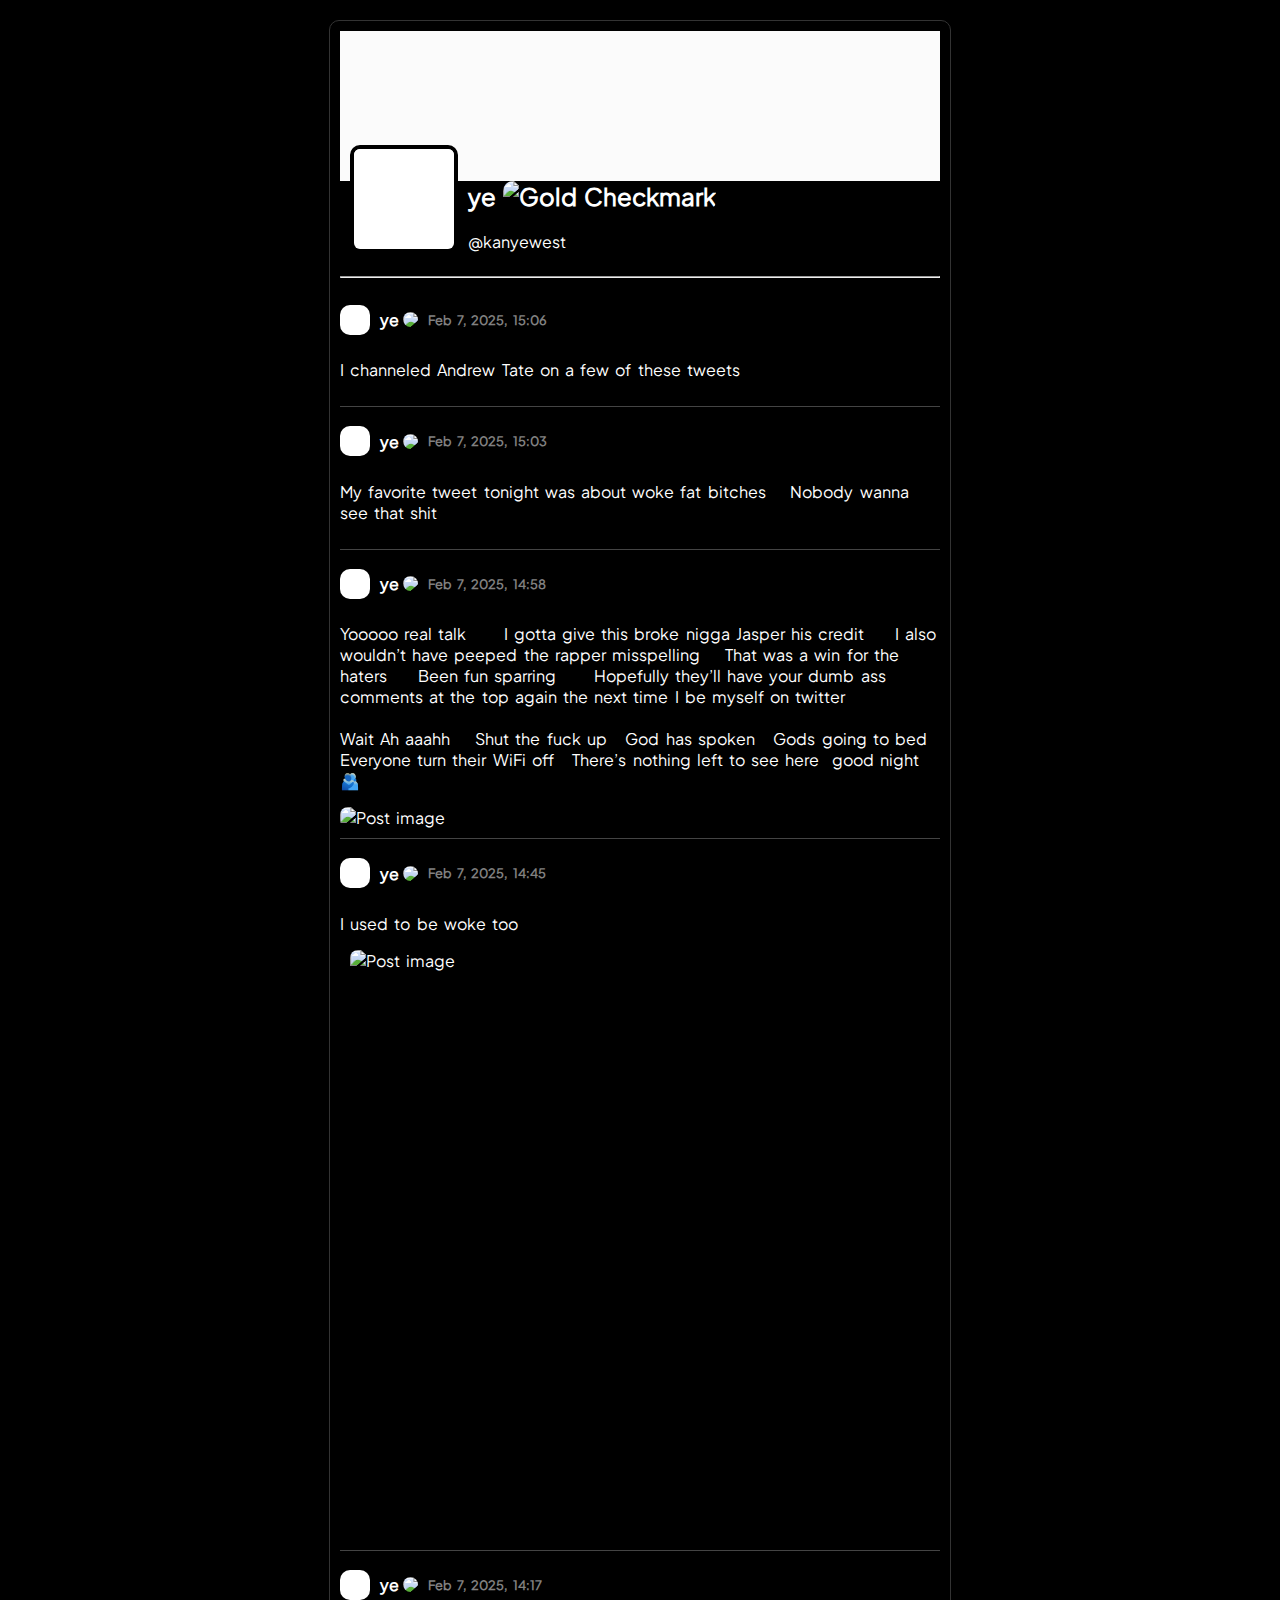
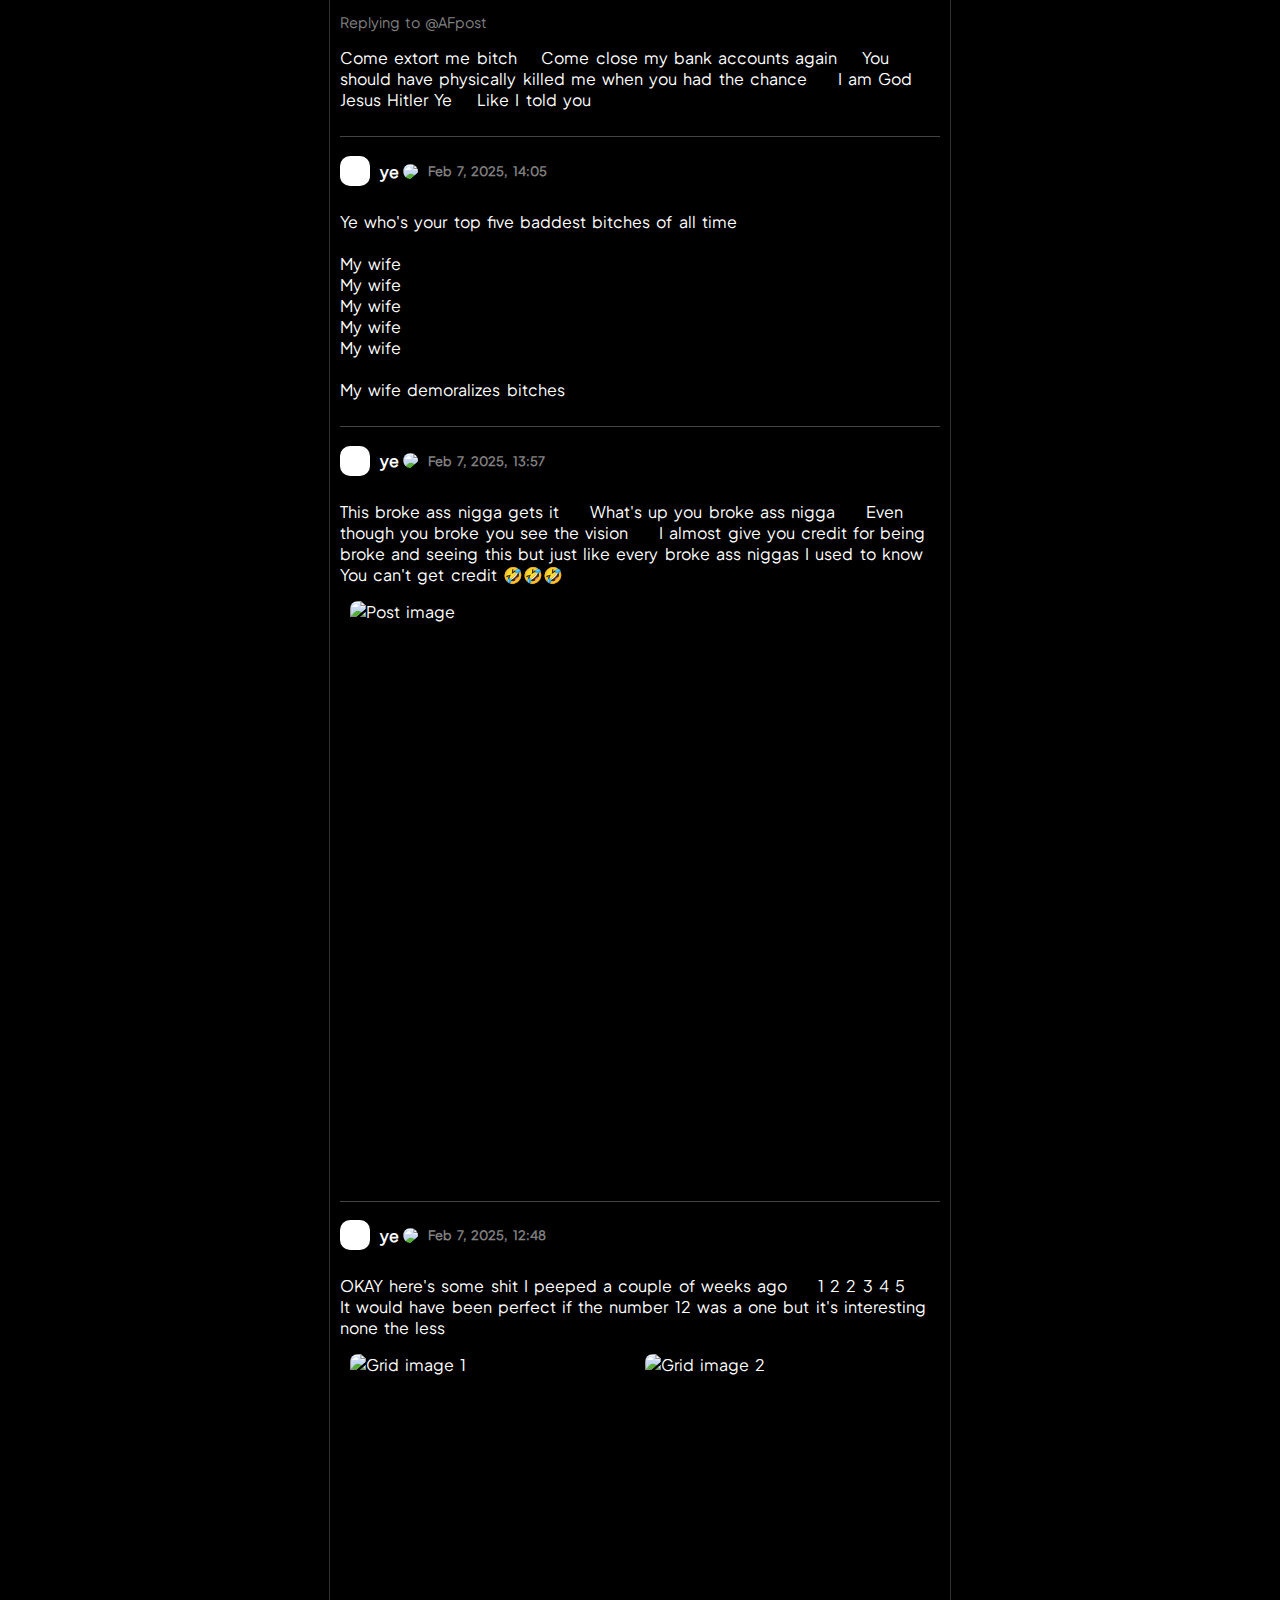
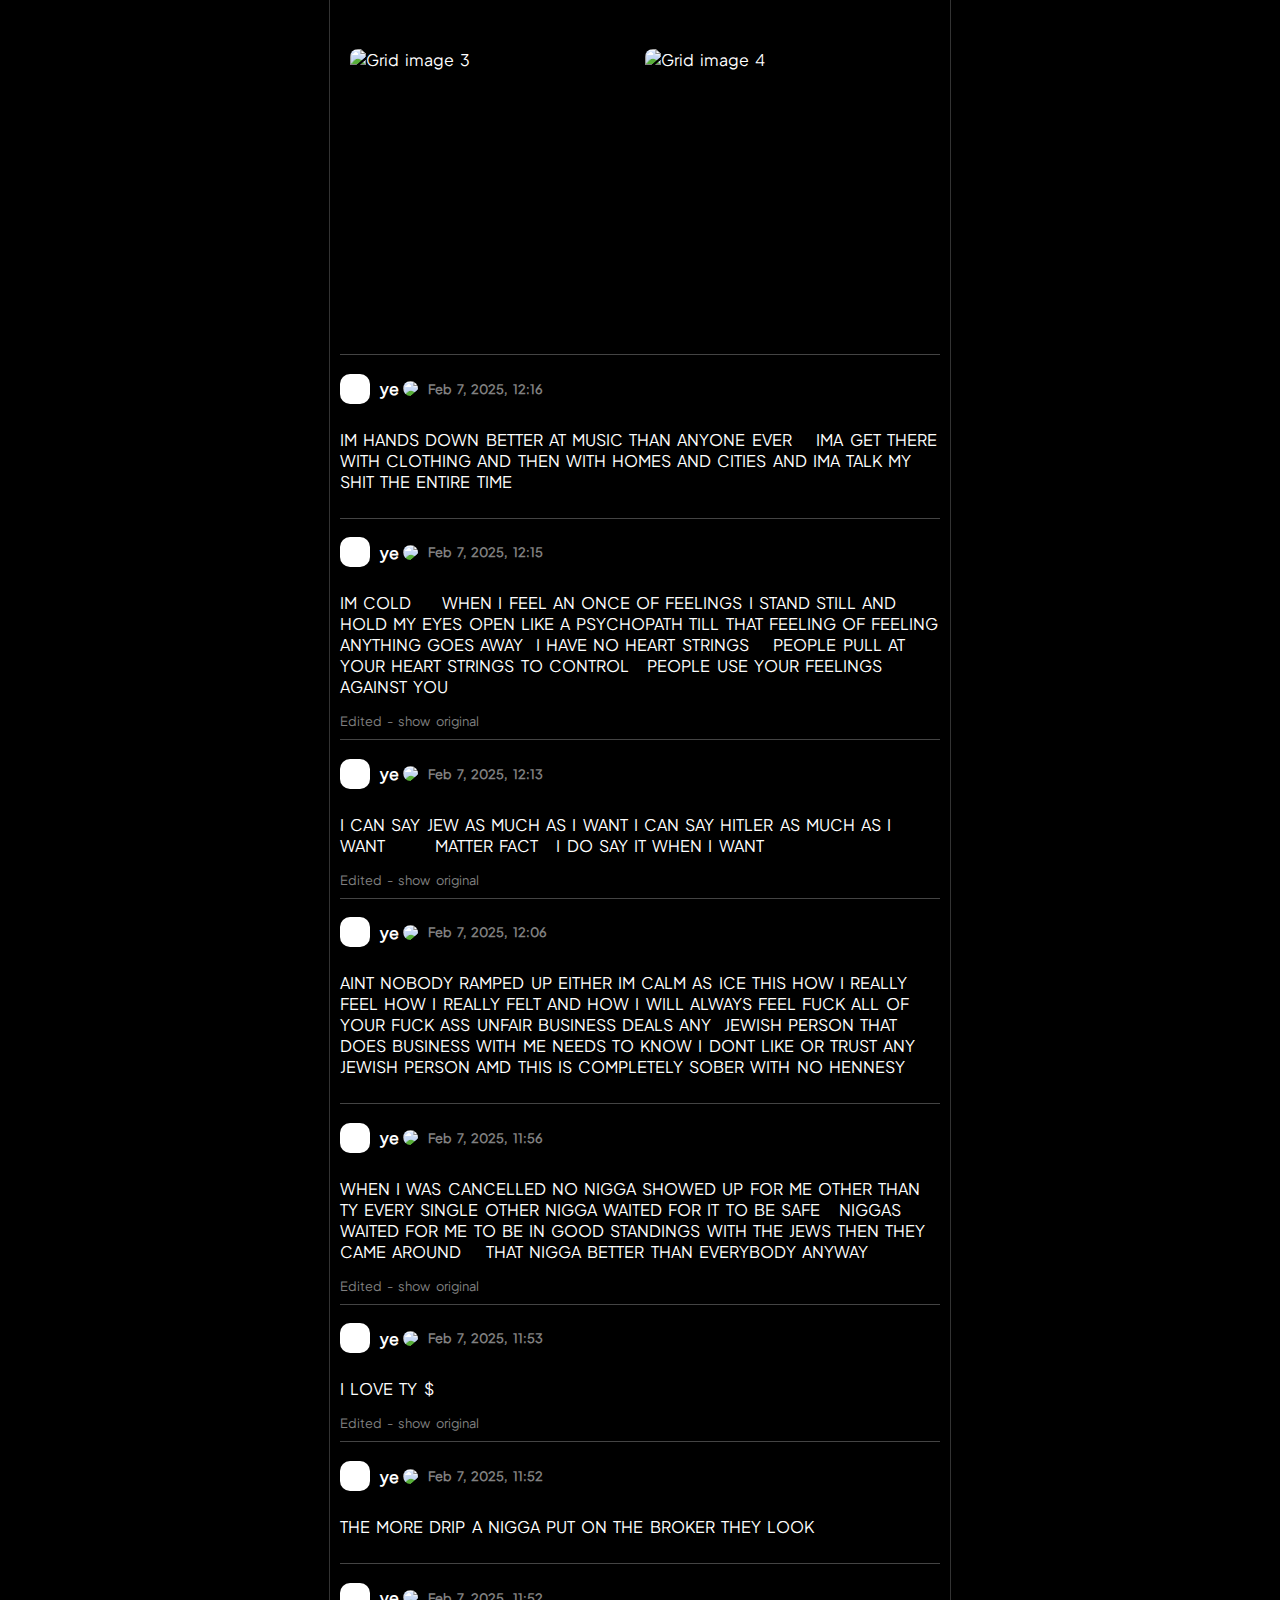
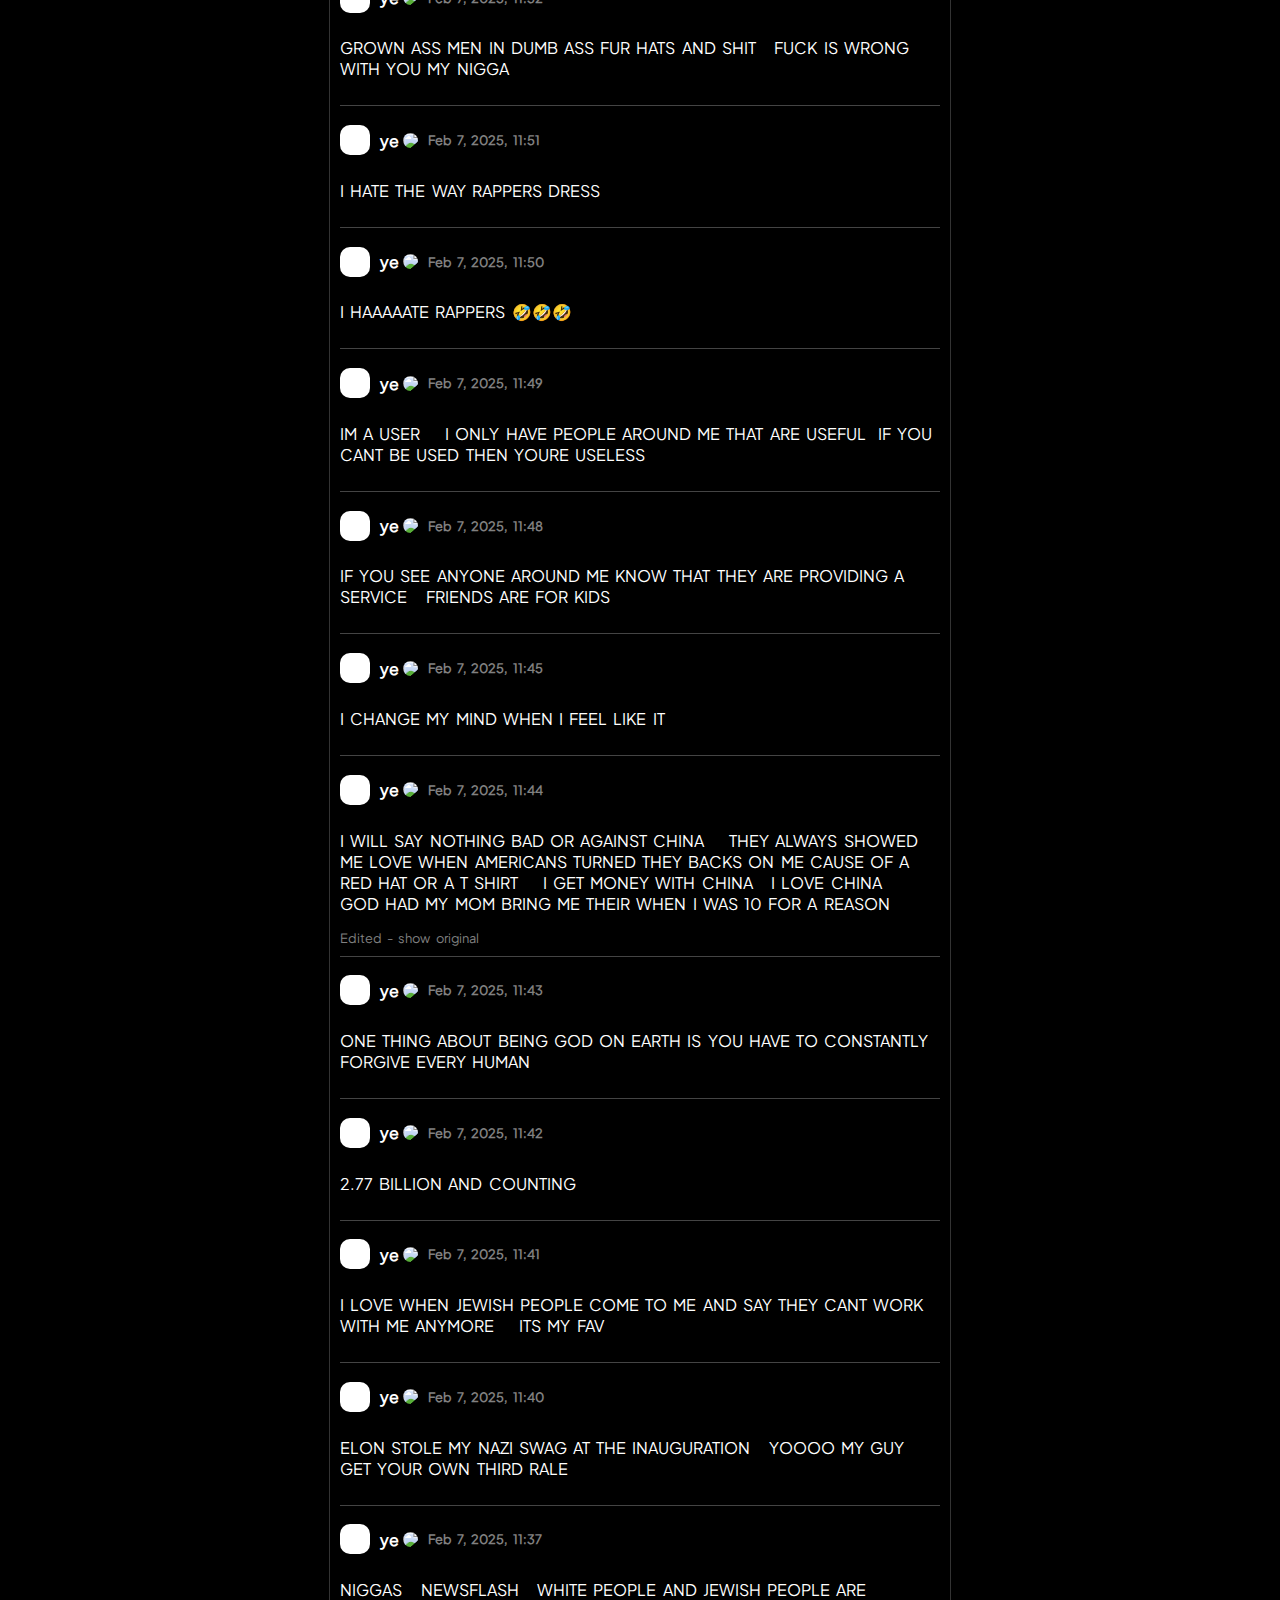
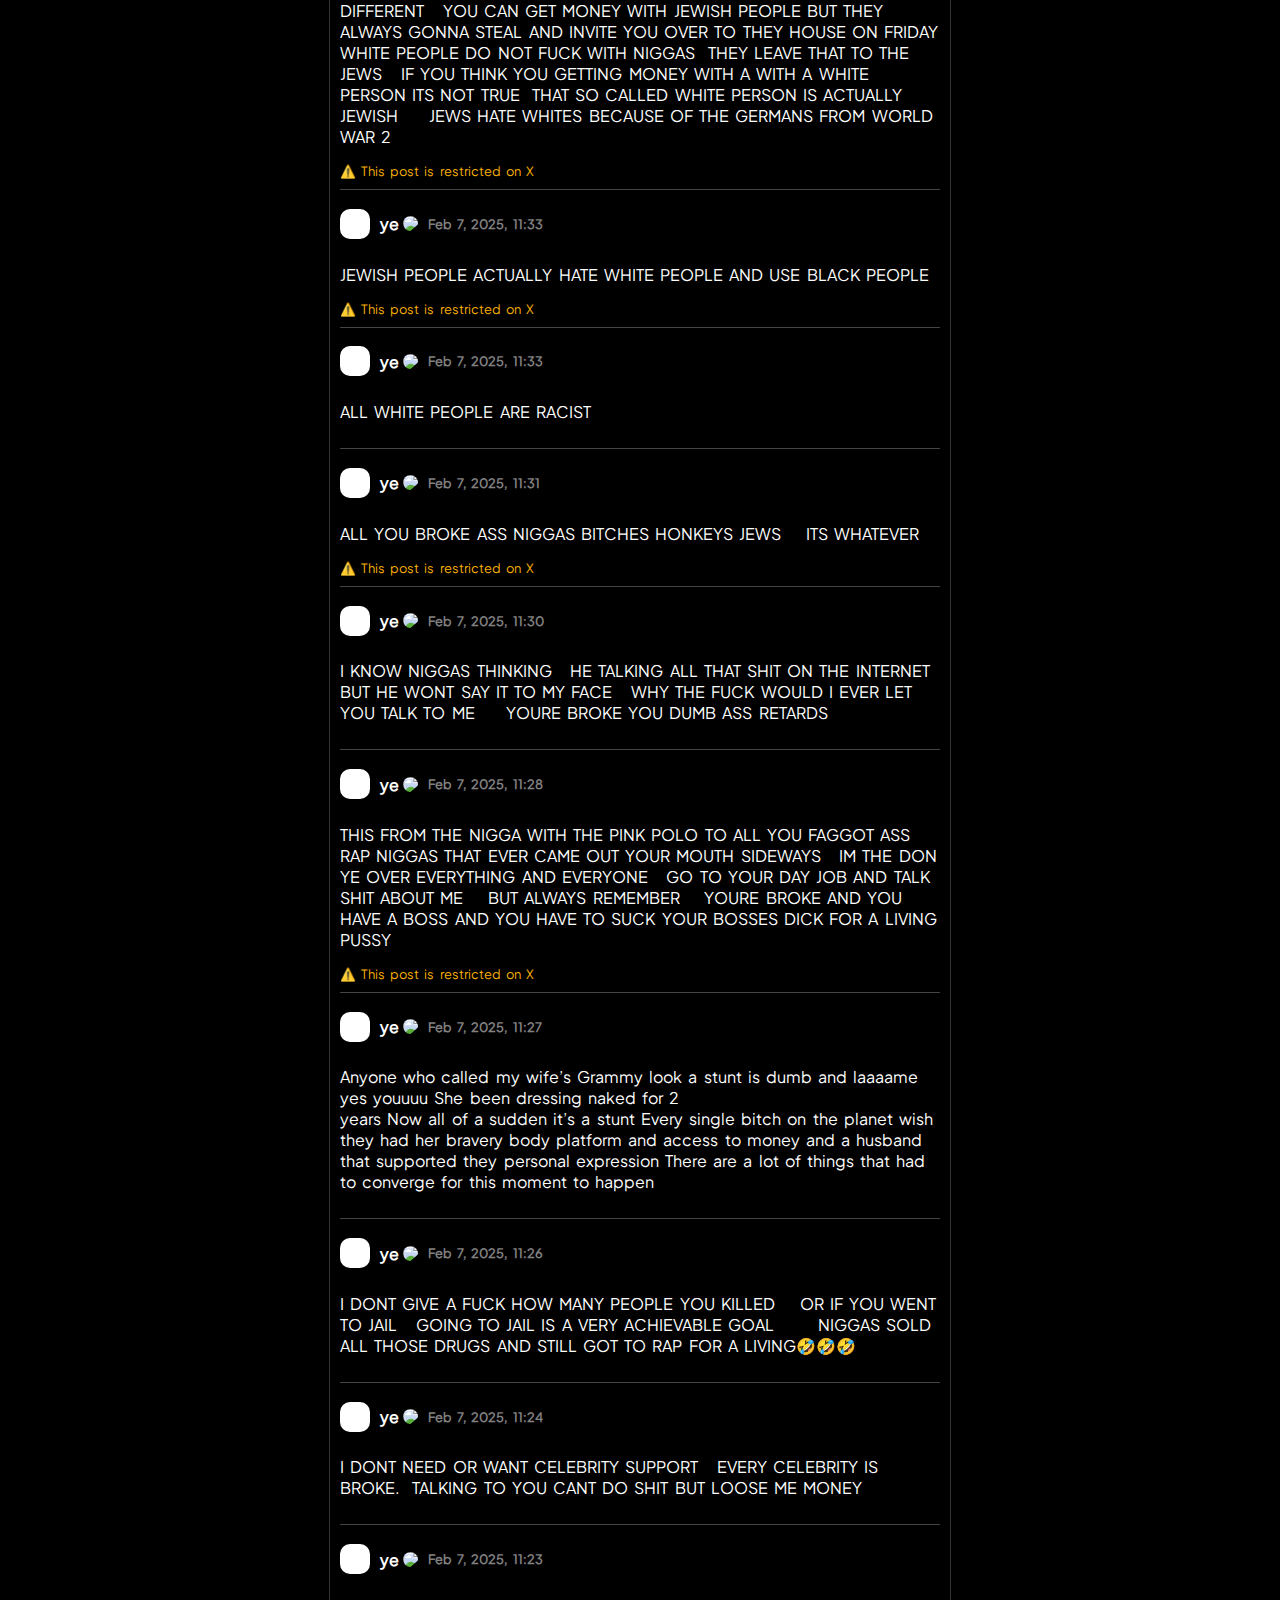
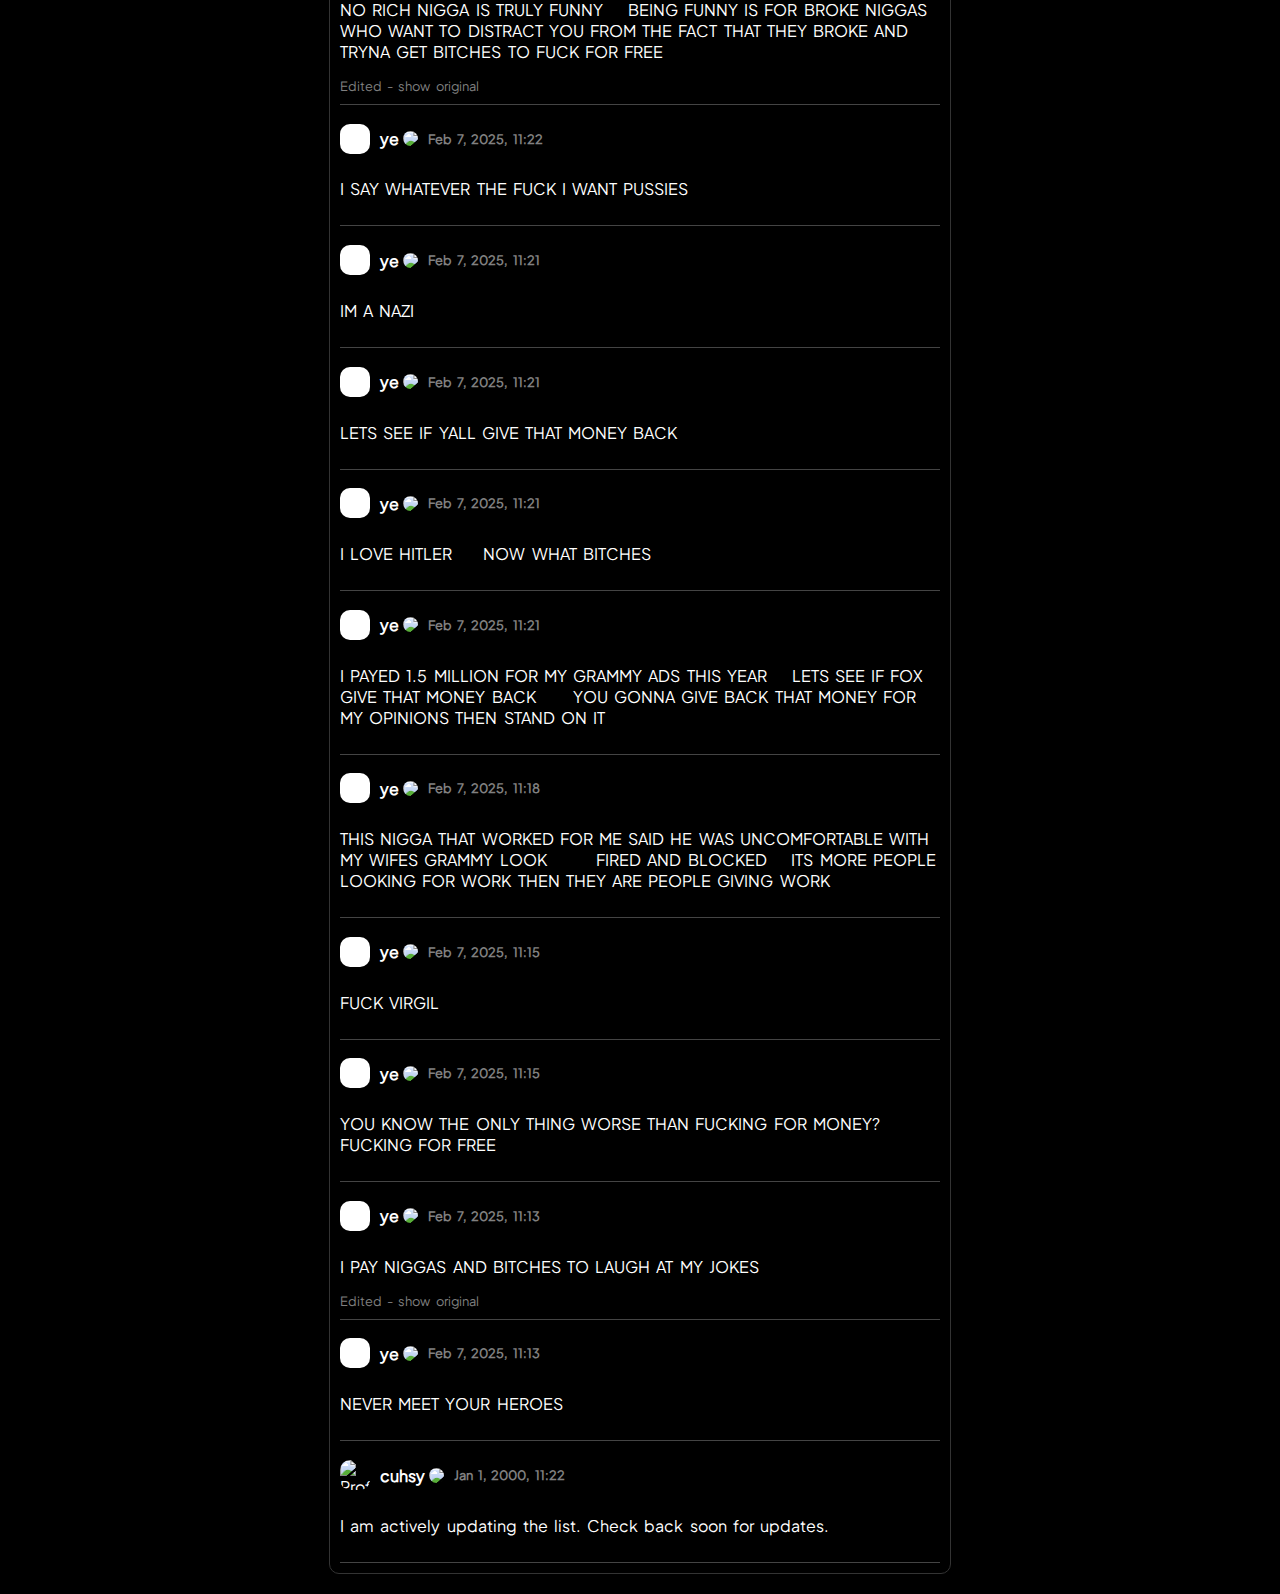
==== ye.html @ 42570e54 "GENESIS" ====
<!DOCTYPE html>
<html lang="en">
<head>
    <meta charset="UTF-8">
    <meta name="viewport" content="width=device-width, initial-scale=1.0">
    <meta name="description" content="ye's posts on X">
    <title>YE X ARCHIVE</title>
    <style>
        :root {
            --primary-color: #000;
            --secondary-color: #333;
            --text-color: #fff;
            --gray-color: #444;
            --accent-color: gray;
            --spacing-unit: 0.2em;
            --border-radius: 10px;
            --profile-pic-size: 100px;
            --profile-pic-border: 4px;
            --banner-height: 150px; /* Reduced banner height */
        }

        @font-face {
            font-family: 'Plus Jakarta Sans';
            src: url('PlusJakartaSans-VariableFont_wght.ttf') format('truetype');
            font-weight: normal;
            font-style: normal;
            font-display: swap; /* Improve font loading */
        }

        body {
            background-color: var(--primary-color);
            color: var(--text-color);
            font-family: 'Plus Jakarta Sans', Arial, sans-serif;
            word-spacing: var(--spacing-unit);
            margin: 0;
            padding: 20px;
        }

        .container {
            width: 100%;
            max-width: 600px;
            margin: auto;
            border: 1px solid var(--secondary-color);
            padding: 10px;
            border-radius: var(--border-radius);
        }

        .banner {
            width: 100%;
            height: var(--banner-height);
            overflow: hidden;
            position: relative;
            margin-bottom: 0; /* Remove margin to help with exact positioning */
        }

        .banner img {
            width: 100%;
            height: 100%;
            object-fit: cover;
        }

        .profile {
            display: flex;
            align-items: center;
            gap: 10px;
        }

        .profile img {
            border-radius: var(--border-radius);
            transition: transform 0.2s;
        }

        .profile img:hover {
            transform: scale(1.05);
        }

        .main-profile {
            position: relative;
            margin-top: calc(var(--profile-pic-size) * -0.5); /* Position exactly halfway */
            padding-left: 10px;
            z-index: 1; /* Ensure profile is above banner */
        }

        .main-profile img.profile-pic {
            position: relative; /* Add position relative for z-index to work */
            z-index: 2; /* Ensure profile picture is on top */
            width: var(--profile-pic-size);
            height: var(--profile-pic-size);
            border: var(--profile-pic-border) solid var(--primary-color);
            background-color: var(--primary-color);
            /* Removed white box-shadow */
        }

        .profile-info {
            padding-top: 30px; /* Add padding instead of margin for better alignment */
        }

        .post-profile img {
            width: 30px;
            height: 30px;
        }
        .post-profile h2 {
            font-size: 1em;
            display: flex;
            align-items: center;
        }
        .post-date {
            color: var(--accent-color);
            font-size: 0.8em;
            margin-left: 10px;
        }
        .post {
            border-bottom: 1px solid var(--gray-color);
            padding: 10px 0;
        }
        .icons {
            display: flex;
            justify-content: space-between;
            width: 200px;
        }
        .post-content {
            white-space: pre-wrap;
        }

        @media (max-width: 640px) {
            .container {
                width: 95%;
                margin: 10px auto;
            }
        }

        /* Add new style for reply text */
        .reply-to {
            color: var(--accent-color);
            font-size: 0.9em;
            margin: 5px 0;
        }

        .reply-to a {
            color: inherit;
            text-decoration: none;
        }

        .reply-to a:hover {
            text-decoration: underline;
        }

        /* Add new style for post images */
        .post-image-container {
            width: calc(100% - 20px);
            margin: 10px 10px;
            position: relative;
            cursor: pointer;
        }

        .post-image {
            width: 100%;
            border-radius: 8px;
            display: block;
        }

        .post-image.preview {
            aspect-ratio: 1;
            object-fit: cover;
            object-position: center;
        }

        .post-image.expanded {
            width: 100%;
            height: auto;
            transition: all 0.3s ease;
        }

        .image-grid {
            display: grid;
            grid-template-columns: repeat(2, 1fr);
            gap: 10px;
            margin: 10px;
        }

        .image-grid img {
            width: 100%;
            border-radius: 8px;
            aspect-ratio: 1;
            object-fit: cover;
        }

        .edit-history {
            color: var(--accent-color);
            font-size: 0.8em;
            margin-top: 5px;
            cursor: pointer;
        }

        .edit-original {
            display: none;
            background: var(--secondary-color);
            padding: 10px;
            margin: 5px 0;
            border-radius: 5px;
            font-size: 0.9em;
        }

        .edit-original.show {
            display: block;
        }

        .edit-timestamp {
            color: var(--accent-color);
            font-size: 0.8em;
            margin-bottom: 5px;
        }

        .post-profile h2 img {
            margin-left: 4px; /* Add gap between name and checkmark */
        }
        
        .main-profile h2 img {
            margin-left: 0px; /* Same gap for main profile */
        }

        /* Add new style for restriction warning */
        .post-restriction {
            color: #fab005;
            font-size: 0.8em;
            margin-top: 8px;
            display: flex;
            align-items: center;
            gap: 5px;
        }

        .post-restriction::before {
            content: "⚠️";
        }
    </style>
</head>
<body>
    <div class="container">
        <div class="banner">
            <img src="1500x500.jpg" alt="Profile Banner">
        </div>
        <div class="profile main-profile">
            <img src="profile.jpg" alt="Profile Picture" class="profile-pic" onerror="handleImageError(this)">
            <div class="profile-info">
                <h2>ye <img id="gold-badge" alt="Gold Checkmark" style="width: 20px; height: 20px;"></h2>
                <p>@kanyewest</p>
            </div>
        </div>
        <hr>
        <div id="posts-container">
            <div class="post" data-time="2025-02-07T13:30:00+02:00">
                <div class="profile post-profile">
                    <img src="profile.jpg" alt="Profile Picture" onerror="handleImageError(this)">
                    <div>
                        <h2>ye <img class="gold-badge" alt="Gold Checkmark" style="width: 15px; height: 15px;">
                            <span class="post-date"></span>
                        </h2>
                    </div>
                </div>
                <p class="post-content">I KNOW NIGGAS THINKING   HE TALKING ALL THAT SHIT ON THE INTERNET BUT HE WONT SAY IT TO MY FACE   WHY THE FUCK WOULD I EVER LET YOU TALK TO ME     YOURE BROKE YOU DUMB ASS RETARDS</p>
                <div class="icons"></div>
            </div>

            <div class="post" data-time="2025-02-07T13:28:00+02:00">
                <div class="profile post-profile">
                    <img src="profile.jpg" alt="Profile Picture" onerror="handleImageError(this)">
                    <div>
                        <h2>ye <img class="gold-badge" alt="Gold Checkmark" style="width: 15px; height: 15px;">
                            <span class="post-date"></span>
                        </h2>
                    </div>
                </div>
                <p class="post-content">THIS FROM THE NIGGA WITH THE PINK POLO TO ALL YOU FAGGOT ASS RAP NIGGAS THAT EVER CAME OUT YOUR MOUTH SIDEWAYS   IM THE DON    YE OVER EVERYTHING AND EVERYONE   GO TO YOUR DAY JOB AND TALK SHIT ABOUT ME    BUT ALWAYS REMEMBER    YOURE BROKE AND YOU HAVE A BOSS AND YOU HAVE TO SUCK YOUR BOSSES DICK FOR A LIVING  PUSSY</p>
                <div class="post-restriction">This post is restricted on X</div>
                <div class="icons"></div>
            </div>

            <div class="post" data-time="2025-02-07T13:26:00+02:00">
                <div class="profile post-profile">
                    <img src="profile.jpg" alt="Profile Picture" onerror="handleImageError(this)">
                    <div>
                        <h2>ye <img class="gold-badge" alt="Gold Checkmark" style="width: 15px; height: 15px;">
                            <span class="post-date"></span>
                        </h2>
                    </div>
                </div>
                <p class="post-content">I DONT GIVE A FUCK HOW MANY PEOPLE YOU KILLED    OR IF YOU WENT TO JAIL   GOING TO JAIL IS A VERY ACHIEVABLE GOAL       NIGGAS SOLD ALL THOSE DRUGS AND STILL GOT TO RAP FOR A LIVING🤣🤣🤣</p>
                <div class="icons"></div>
            </div>

            <div class="post" data-time="2025-02-07T13:24:00+02:00">
                <div class="profile post-profile">
                    <img src="profile.jpg" alt="Profile Picture" onerror="handleImageError(this)">
                    <div>
                        <h2>ye <img class="gold-badge" alt="Gold Checkmark" style="width: 15px; height: 15px;">
                            <span class="post-date"></span>
                        </h2>
                    </div>
                </div>
                <p class="post-content">I DONT NEED OR WANT CELEBRITY SUPPORT   EVERY CELEBRITY IS BROKE.  TALKING TO YOU CANT DO SHIT BUT LOOSE ME MONEY</p>
                <div class="icons"></div>
            </div>

            <div class="post" data-time="2025-02-07T16:05:00+02:00">
                <div class="profile post-profile">
                    <img src="profile.jpg" alt="Profile Picture" onerror="handleImageError(this)">
                    <div>
                        <h2>ye <img class="gold-badge" alt="Gold Checkmark" style="width: 15px; height: 15px;">
                            <span class="post-date"></span>
                        </h2>
                    </div>
                </div>
                <p class="post-content">Ye who's your top five baddest bitches of all time<br><br>My wife<br>My wife<br>My wife<br>My wife<br>My wife<br><br>My wife demoralizes bitches</p>
                <div class="icons"></div>
            </div>

            <div class="post" data-time="2025-02-07T13:33:00+02:00">
                <div class="profile post-profile">
                    <img src="profile.jpg" alt="Profile Picture" onerror="handleImageError(this)">
                    <div>
                        <h2>ye <img class="gold-badge" alt="Gold Checkmark" style="width: 15px; height: 15px;">
                            <span class="post-date"></span>
                        </h2>
                    </div>
                </div>
                <p class="post-content">JEWISH PEOPLE ACTUALLY HATE WHITE PEOPLE AND USE BLACK PEOPLE</p>
                <div class="post-restriction">This post is restricted on X</div>
                <div class="icons"></div>
            </div>

            <div class="post" data-time="2025-02-07T13:33:00+02:00">
                <div class="profile post-profile">
                    <img src="profile.jpg" alt="Profile Picture" onerror="handleImageError(this)">
                    <div>
                        <h2>ye <img class="gold-badge" alt="Gold Checkmark" style="width: 15px; height: 15px;">
                            <span class="post-date"></span>
                        </h2>
                    </div>
                </div>
                <p class="post-content">ALL WHITE PEOPLE ARE RACIST</p>
                <div class="icons"></div>
            </div>

            <div class="post" data-time="2025-02-07T13:31:00+02:00">
                <div class="profile post-profile">
                    <img src="profile.jpg" alt="Profile Picture" onerror="handleImageError(this)">
                    <div>
                        <h2>ye <img class="gold-badge" alt="Gold Checkmark" style="width: 15px; height: 15px;">
                            <span class="post-date"></span>
                        </h2>
                    </div>
                </div>
                <p class="post-content">ALL YOU BROKE ASS NIGGAS BITCHES HONKEYS JEWS    ITS WHATEVER</p>
                <div class="post-restriction">This post is restricted on X</div>
            </div>

            <div class="post" data-time="2025-02-07T13:52:00+02:00">
                <div class="profile post-profile">
                    <img src="profile.jpg" alt="Profile Picture" onerror="handleImageError(this)">
                    <div>
                        <h2>ye <img class="gold-badge" alt="Gold Checkmark" style="width: 15px; height: 15px;">
                            <span class="post-date"></span>
                        </h2>
                    </div>
                </div>
                <p class="post-content">THE MORE DRIP A NIGGA PUT ON THE BROKER THEY LOOK</p>
                <div class="icons"></div>
            </div>

            <div class="post" data-time="2025-02-07T13:52:00+02:00">
                <div class="profile post-profile">
                    <img src="profile.jpg" alt="Profile Picture" onerror="handleImageError(this)">
                    <div>
                        <h2>ye <img class="gold-badge" alt="Gold Checkmark" style="width: 15px; height: 15px;">
                            <span class="post-date"></span>
                        </h2>
                    </div>
                </div>
                <p class="post-content">GROWN ASS MEN IN DUMB ASS FUR HATS AND SHIT   FUCK IS WRONG WITH YOU MY NIGGA</p>
                <div class="icons"></div>
            </div>

            <div class="post" data-time="2025-02-07T13:51:00+02:00">
                <div class="profile post-profile">
                    <img src="profile.jpg" alt="Profile Picture" onerror="handleImageError(this)">
                    <div>
                        <h2>ye <img class="gold-badge" alt="Gold Checkmark" style="width: 15px; height: 15px;">
                            <span class="post-date"></span>
                        </h2>
                    </div>
                </div>
                <p class="post-content">I HATE THE WAY RAPPERS DRESS</p>
                <div class="icons"></div>
            </div>

            <div class="post" data-time="2025-02-07T13:50:00+02:00">
                <div class="profile post-profile">
                    <img src="profile.jpg" alt="Profile Picture" onerror="handleImageError(this)">
                    <div>
                        <h2>ye <img class="gold-badge" alt="Gold Checkmark" style="width: 15px; height: 15px;">
                            <span class="post-date"></span>
                        </h2>
                    </div>
                </div>
                <p class="post-content">I HAAAAATE RAPPERS 🤣🤣🤣</p>
                <div class="icons"></div>
            </div>

            <div class="post" data-time="2025-02-07T13:49:00+02:00">
                <div class="profile post-profile">
                    <img src="profile.jpg" alt="Profile Picture" onerror="handleImageError(this)">
                    <div>
                        <h2>ye <img class="gold-badge" alt="Gold Checkmark" style="width: 15px; height: 15px;">
                            <span class="post-date"></span>
                        </h2>
                    </div>
                </div>
                <p class="post-content">IM A USER    I ONLY HAVE PEOPLE AROUND ME THAT ARE USEFUL  IF YOU CANT BE USED THEN YOURE USELESS</p>
                <div class="icons"></div>
            </div>

            <div class="post" data-time="2025-02-07T13:48:00+02:00">
                <div class="profile post-profile">
                    <img src="profile.jpg" alt="Profile Picture" onerror="handleImageError(this)">
                    <div>
                        <h2>ye <img class="gold-badge" alt="Gold Checkmark" style="width: 15px; height: 15px;">
                            <span class="post-date"></span>
                        </h2>
                    </div>
                </div>
                <p class="post-content">IF YOU SEE ANYONE AROUND ME KNOW THAT THEY ARE PROVIDING A SERVICE   FRIENDS ARE FOR KIDS</p>
                <div class="icons"></div>
            </div>

            <div class="post" data-time="2025-02-07T13:45:00+02:00">
                <div class="profile post-profile">
                    <img src="profile.jpg" alt="Profile Picture" onerror="handleImageError(this)">
                    <div>
                        <h2>ye <img class="gold-badge" alt="Gold Checkmark" style="width: 15px; height: 15px;">
                            <span class="post-date"></span>
                        </h2>
                    </div>
                </div>
                <p class="post-content">I CHANGE MY MIND WHEN I FEEL LIKE IT</p>
                <div class="icons"></div>
            </div>

            <div class="post" data-time="2025-02-07T13:44:00+02:00">
                <div class="profile post-profile">
                    <img src="profile.jpg" alt="Profile Picture" onerror="handleImageError(this)">
                    <div>
                        <h2>ye <img class="gold-badge" alt="Gold Checkmark" style="width: 15px; height: 15px;">
                            <span class="post-date"></span>
                        </h2>
                    </div>
                </div>
                <p class="post-content">I WILL SAY NOTHING BAD OR AGAINST CHINA    THEY ALWAYS SHOWED ME LOVE WHEN AMERICANS TURNED THEY BACKS ON ME CAUSE OF A RED HAT OR A T SHIRT    I GET MONEY WITH CHINA   I LOVE CHINA    GOD HAD MY MOM BRING ME THEIR WHEN I WAS 10 FOR A REASON</p>
                <div class="edit-history" data-post-id="1344">Edited - show original</div>
                <div id="edit-1344" class="edit-original">
                    <div class="edit-timestamp">13:32</div>
                    <p>I WILL SAY NOTHING BAD OR AGAINST CHINA    THEY ALWAYS SHOWED ME LOVE WHEN AMERICANS TURNED THEY BACKS ON ME CAUSE OF A RED HAT OR A T SHIRT    I GET MONEY WITH CHINA   I LOVE CHINA    GOD HAD MY MOM BRING ME THEIR FOR A REASON</p>
                </div>
                <div class="icons"></div>
            </div>

            <div class="post" data-time="2025-02-07T13:43:00+02:00">
                <div class="profile post-profile">
                    <img src="profile.jpg" alt="Profile Picture" onerror="handleImageError(this)">
                    <div>
                        <h2>ye <img class="gold-badge" alt="Gold Checkmark" style="width: 15px; height: 15px;">
                            <span class="post-date"></span>
                        </h2>
                    </div>
                </div>
                <p class="post-content">ONE THING ABOUT BEING GOD ON EARTH IS YOU HAVE TO CONSTANTLY FORGIVE EVERY HUMAN</p>
                <div class="icons"></div>
            </div>

            <div class="post" data-time="2025-02-07T13:42:00+02:00">
                <div class="profile post-profile">
                    <img src="profile.jpg" alt="Profile Picture" onerror="handleImageError(this)">
                    <div>
                        <h2>ye <img class="gold-badge" alt="Gold Checkmark" style="width: 15px; height: 15px;">
                            <span class="post-date"></span>
                        </h2>
                    </div>
                </div>
                <p class="post-content">2.77 BILLION AND COUNTING</p>
                <div class="icons"></div>
            </div>

            <div class="post" data-time="2025-02-07T13:41:00+02:00">
                <div class="profile post-profile">
                    <img src="profile.jpg" alt="Profile Picture" onerror="handleImageError(this)">
                    <div>
                        <h2>ye <img class="gold-badge" alt="Gold Checkmark" style="width: 15px; height: 15px;">
                            <span class="post-date"></span>
                        </h2>
                    </div>
                </div>
                <p class="post-content">I LOVE WHEN JEWISH PEOPLE COME TO ME AND SAY THEY CANT WORK WITH ME ANYMORE    ITS MY FAV</p>
                <div class="icons"></div>
            </div>

            <div class="post" data-time="2025-02-07T13:40:00+02:00">
                <div class="profile post-profile">
                    <img src="profile.jpg" alt="Profile Picture" onerror="handleImageError(this)">
                    <div>
                        <h2>ye <img class="gold-badge" alt="Gold Checkmark" style="width: 15px; height: 15px;">
                            <span class="post-date"></span>
                        </h2>
                    </div>
                </div>
                <p class="post-content">ELON STOLE MY NAZI SWAG AT THE INAUGURATION   YOOOO MY GUY     GET YOUR OWN THIRD RALE</p>
                <div class="icons"></div>
            </div>

            <div class="post" data-time="2025-02-07T13:37:00+02:00">
                <div class="profile post-profile">
                    <img src="profile.jpg" alt="Profile Picture" onerror="handleImageError(this)">
                    <div>
                        <h2>ye <img class="gold-badge" alt="Gold Checkmark" style="width: 15px; height: 15px;">
                            <span class="post-date"></span>
                        </h2>
                    </div>
                </div>
                <p class="post-content">NIGGAS   NEWSFLASH   WHITE PEOPLE AND JEWISH PEOPLE ARE DIFFERENT   YOU CAN GET MONEY WITH JEWISH PEOPLE BUT THEY ALWAYS GONNA STEAL AND INVITE YOU OVER TO THEY HOUSE ON FRIDAY   WHITE PEOPLE DO NOT FUCK WITH NIGGAS  THEY LEAVE THAT TO THE JEWS   IF YOU THINK YOU GETTING MONEY WITH A WITH A WHITE PERSON ITS NOT TRUE  THAT SO CALLED WHITE PERSON IS ACTUALLY JEWISH     JEWS HATE WHITES BECAUSE OF THE GERMANS FROM WORLD WAR 2</p>
                <div class="post-restriction">This post is restricted on X</div>
                <div class="icons"></div>
            </div>

            <div class="post" data-time="2025-02-07T13:27:00+02:00">
                <div class="profile post-profile">
                    <img src="profile.jpg" alt="Profile Picture" onerror="handleImageError(this)">
                    <div>
                        <h2>ye <img class="gold-badge" alt="Gold Checkmark" style="width: 15px; height: 15px;">
                            <span id="post1-date" class="post-date"></span>
                        </h2>
                    </div>
                </div>
                <p>Anyone who called my wife’s Grammy look a stunt is dumb and laaaame  yes youuuu    She been dressing naked for 2 
                    <br>years   Now all of a sudden it’s a stunt   Every single bitch on the planet wish they had her bravery body platform and access to money and a husband that supported they personal expression   There are a lot of things that had to converge for this moment to happen</p>
                <div class="icons">
                </div>
            </div>
            <div class="post" data-time="2025-02-07T13:56:00+02:00">
                <div class="profile post-profile">
                    <img src="profile.jpg" alt="Profile Picture" onerror="handleImageError(this)">
                    <div>
                        <h2>ye <img class="gold-badge" alt="Gold Checkmark" style="width: 15px; height: 15px;">
                            <span class="post-date"></span>
                        </h2>
                    </div>
                </div>
                <p class="post-content">WHEN I WAS CANCELLED NO NIGGA SHOWED UP FOR ME OTHER THAN TY EVERY SINGLE OTHER NIGGA WAITED FOR IT TO BE SAFE   NIGGAS WAITED FOR ME TO BE IN GOOD STANDINGS WITH THE JEWS THEN THEY CAME AROUND    THAT NIGGA BETTER THAN EVERYBODY ANYWAY</p>
                <div class="edit-history" data-post-id="1356">Edited - show original</div>
                <div id="edit-1356" class="edit-original">
                    <div class="edit-timestamp">13:55</div>
                    <p>WHEN I WAS CANCELLED NO NIGGA SHOWED UP FOR     NIGGAS WAITED FOR IT TO BE SAFE   NIGGAS WAITED FOR ME TO BE IN GOOD STANDINGS WITH THE JEWS THEN THEY CAME AROUND</p>
                </div>
                <div class="icons"></div>
            </div>
            <div class="post" data-time="2025-02-07T14:06:00+02:00">
                <div class="profile post-profile">
                    <img src="profile.jpg" alt="Profile Picture" onerror="handleImageError(this)">
                    <div>
                        <h2>ye <img class="gold-badge" alt="Gold Checkmark" style="width: 15px; height: 15px;">
                            <span class="post-date"></span>
                        </h2>
                    </div>
                </div>
                <p class="post-content">AINT NOBODY RAMPED UP EITHER IM CALM AS ICE THIS HOW I REALLY FEEL HOW I REALLY FELT AND HOW I WILL ALWAYS FEEL FUCK ALL OF YOUR FUCK ASS UNFAIR BUSINESS DEALS ANY  JEWISH PERSON THAT DOES BUSINESS WITH ME NEEDS TO KNOW I DONT LIKE OR TRUST ANY JEWISH PERSON AMD THIS IS COMPLETELY SOBER WITH NO HENNESY</p>
                <div class="icons"></div>
            </div>
            <div class="post" data-time="2025-02-07T14:13:00+02:00">
                <div class="profile post-profile">
                    <img src="profile.jpg" alt="Profile Picture" onerror="handleImageError(this)">
                    <div>
                        <h2>ye <img class="gold-badge" alt="Gold Checkmark" style="width: 15px; height: 15px;">
                            <span class="post-date"></span>
                        </h2>
                    </div>
                </div>
                <p class="post-content">I CAN SAY JEW AS MUCH AS I WANT I CAN SAY HITLER AS MUCH AS I WANT        MATTER FACT   I DO SAY IT WHEN I WANT</p>
                <div class="edit-history" data-post-id="1413">Edited - show original</div>
                <div id="edit-1413" class="edit-original">
                    <div class="edit-timestamp">14:12</div>
                    <p>I CAN SAY JEW AS MUCH AS I WANT I CAN SAY HITLER AS MUCH AS I WANT MATTER FACT   I DO SAY IT WHEN I WANT</p>
                </div>
                <div class="icons"></div>
            </div>
            <div class="post" data-time="2025-02-07T14:15:00+02:00">
                <div class="profile post-profile">
                    <img src="profile.jpg" alt="Profile Picture" onerror="handleImageError(this)">
                    <div>
                        <h2>ye <img class="gold-badge" alt="Gold Checkmark" style="width: 15px; height: 15px;">
                            <span class="post-date"></span>
                        </h2>
                    </div>
                </div>
                <p class="post-content">IM COLD     WHEN I FEEL AN ONCE OF FEELINGS I STAND STILL AND HOLD MY EYES OPEN LIKE A PSYCHOPATH TILL THAT FEELING OF FEELING ANYTHING GOES AWAY  I HAVE NO HEART STRINGS    PEOPLE PULL AT YOUR HEART STRINGS TO CONTROL   PEOPLE USE YOUR FEELINGS AGAINST YOU</p>
                <div class="edit-history" data-post-id="1415">Edited - show original</div>
                <div id="edit-1415" class="edit-original">
                    <div class="edit-timestamp">13:47</div>
                    <p>IM COLD     WHEN I FEEL AN ONCE OF FEELINGS I STAND STILL AND HOLD MY EYES OPEN LIKE A PSYCHOPATH TILL THAT FEELING OF FEELING ANYTHING GOES AWAY  I HAVE NO HEART STRINGS    PEOPLE AT YOUR HEART STRINGS TO CONTROL   PEOPLE USE YOUR FEELINGS AGAINST YOU</p>
                </div>
                <div class="icons">
                </div>
            </div>
            <div class="post" data-time="2025-02-07T14:16:00+02:00">
                <div class="profile post-profile">
                    <img src="profile.jpg" alt="Profile Picture" onerror="handleImageError(this)">
                    <div>
                        <h2>ye <img class="gold-badge" alt="Gold Checkmark" style="width: 15px; height: 15px;">
                            <span class="post-date"></span>
                        </h2>
                    </div>
                </div>
                <p class="post-content">IM HANDS DOWN BETTER AT MUSIC THAN ANYONE EVER    IMA GET THERE WITH CLOTHING AND THEN WITH HOMES AND CITIES AND IMA TALK MY SHIT THE ENTIRE TIME</p>
                <div class="icons"></div>
            </div>
            <div class="post" data-time="2025-02-07T14:48:00+02:00">
                <div class="profile post-profile">
                    <img src="profile.jpg" alt="Profile Picture" onerror="handleImageError(this)">
                    <div>
                        <h2>ye <img class="gold-badge" alt="Gold Checkmark" style="width: 15px; height: 15px;">
                            <span class="post-date"></span>
                        </h2>
                    </div>
                </div>
                <p class="post-content">OKAY here's some shit I peeped a couple of weeks ago     1 2 2 3 4 5        It would have been perfect if the number 12 was a one but it's interesting none the less</p>
                <div class="image-grid">
                    <img src="https://i.imgur.com/bg9KLxL.jpeg" alt="Grid image 1">
                    <img src="https://i.imgur.com/ZX4b2rx.jpeg" alt="Grid image 2">
                    <img src="https://i.imgur.com/fPcdvWB.jpeg" alt="Grid image 3">
                    <img src="https://i.imgur.com/nnwmbyo.jpeg" alt="Grid image 4">
                </div>
                <div class="icons">
                </div>
            </div>
            <div class="post" data-time="2025-02-07T15:57:00+02:00">
                <div class="profile post-profile">
                    <img src="profile.jpg" alt="Profile Picture" onerror="handleImageError(this)">
                    <div>
                        <h2>ye <img class="gold-badge" alt="Gold Checkmark" style="width: 15px; height: 15px;">
                            <span class="post-date"></span>
                        </h2>
                    </div>
                </div>
                <p class="post-content">This broke ass nigga gets it     What's up you broke ass nigga     Even though you broke you see the vision     I almost give you credit for being broke and seeing this but just like every broke ass niggas I used to know    You can't get credit 🤣🤣🤣</p>
                <div class="post-image-container">
                    <img src="https://i.imgur.com/wiLL1H8.jpeg" 
                         alt="Post image" 
                         class="post-image preview" 
                         data-aspect="vertical"
                         onclick="toggleImage(this)">
                </div>
                <div class="icons">
                </div>
            </div>
            <div class="post" data-time="2025-02-07T16:17:00+02:00">
                <div class="profile post-profile">
                    <img src="profile.jpg" alt="Profile Picture" onerror="handleImageError(this)">
                    <div>
                        <h2>ye <img class="gold-badge" alt="Gold Checkmark" style="width: 15px; height: 15px;">
                            <span class="post-date"></span>
                        </h2>
                    </div>
                </div>
                <div class="reply-to">
                    <a href="https://x.com/AFpost/status/1887828009354228210" target="_blank" rel="noopener noreferrer">Replying to @AFpost</a>
                </div>
                <p class="post-content">Come extort me bitch    Come close my bank accounts again    You should have physically killed me when you had the chance     I am God   Jesus Hitler Ye    Like I told you</p>
                <div class="icons">
                </div>
            </div>
            <div class="post" data-time="2025-02-07T16:45:00+02:00">
                <div class="profile post-profile">
                    <img src="profile.jpg" alt="Profile Picture" onerror="handleImageError(this)">
                    <div>
                        <h2>ye <img class="gold-badge" alt="Gold Checkmark" style="width: 15px; height: 15px;">
                            <span class="post-date"></span>
                        </h2>
                    </div>
                </div>
                <p class="post-content">I used to be woke too</p>
                <div class="post-image-container">
                    <img src="https://i.imgur.com/AgwsHAs.jpeg" 
                         alt="Post image" 
                         class="post-image preview" 
                         data-aspect="vertical"
                         onclick="toggleImage(this)">
                </div>
                <div class="icons">
                </div>
            </div>
            <div class="post" data-time="2025-02-07T16:58:00+02:00">
                <div class="profile post-profile">
                    <img src="profile.jpg" alt="Profile Picture" onerror="handleImageError(this)">
                    <div>
                        <h2>ye <img class="gold-badge" alt="Gold Checkmark" style="width: 15px; height: 15px;">
                            <span class="post-date"></span>
                        </h2>
                    </div>
                </div>
                <p class="post-content">Yooooo real talk      I gotta give this broke nigga Jasper his credit     I also wouldn’t have peeped the rapper misspelling    That was a win for the haters     Been fun sparring      Hopefully they’ll have your dumb ass comments at the top again the next time I be myself on twitter<br><br>Wait Ah aaahh    Shut the fuck up   God has spoken   Gods going to bed   Everyone turn their WiFi off   There’s nothing left to see here  good night 🫂</p>
                <img src="https://i.imgur.com/seXMFka.jpeg" alt="Post image" class="post-image">
                <div class="icons">
                </div>
            </div>
            <div class="post" data-time="2025-02-07T17:03:00+02:00">
                <div class="profile post-profile">
                    <img src="profile.jpg" alt="Profile Picture" onerror="handleImageError(this)">
                    <div>
                        <h2>ye <img class="gold-badge" alt="Gold Checkmark" style="width: 15px; height: 15px;">
                            <span class="post-date"></span>
                        </h2>
                    </div>
                </div>
                <p class="post-content">My favorite tweet tonight was about woke fat bitches    Nobody wanna see that shit</p>
                <div class="icons">
                </div>
            </div>
            <div class="post" data-time="2025-02-07T17:06:00+02:00">
                <div class="profile post-profile">
                    <img src="profile.jpg" alt="Profile Picture" onerror="handleImageError(this)">
                    <div>
                        <h2>ye <img class="gold-badge" alt="Gold Checkmark" style="width: 15px; height: 15px;">
                            <span class="post-date"></span>
                        </h2>
                    </div>
                </div>
                <p class="post-content">I channeled Andrew Tate on a few of these tweets</p>
                <div class="icons">
                </div>
            </div>
            <div class="post" data-time="2025-02-07T13:53:00+02:00">
                <div class="profile post-profile">
                    <img src="profile.jpg" alt="Profile Picture" onerror="handleImageError(this)">
                    <div>
                        <h2>ye <img class="gold-badge" alt="Gold Checkmark" style="width: 15px; height: 15px;">
                            <span class="post-date"></span>
                        </h2>
                    </div>
                </div>
                <p class="post-content">I LOVE TY $</p>
                <div class="edit-history" data-post-id="1353">Edited - show original</div>
                <div id="edit-1353" class="edit-original">
                    <div class="edit-timestamp">13:53</div>
                    <p>I LOVE TY</p>
                </div>
            </div>

            <div class="post" data-time="2025-02-07T13:23:00+02:00">
                <div class="profile post-profile">
                    <img src="profile.jpg" alt="Profile Picture" onerror="handleImageError(this)">
                    <div>
                        <h2>ye <img class="gold-badge" alt="Gold Checkmark" style="width: 15px; height: 15px;">
                            <span class="post-date"></span>
                        </h2>
                    </div>
                </div>
                <p class="post-content">NO RICH NIGGA IS TRULY FUNNY    BEING FUNNY IS FOR BROKE NIGGAS WHO WANT TO DISTRACT YOU FROM THE FACT THAT THEY BROKE AND TRYNA GET BITCHES TO FUCK FOR FREE</p>
                <div class="edit-history" data-post-id="1323">Edited - show original</div>
                <div id="edit-1323" class="edit-original">
                    <div class="edit-timestamp">13:22</div>
                    <p>NO RICH NIGGA IS TRULY FUNNY    BEING FUNNY IS FOR BROKE NIGGAS WHO WANT TO DISTRACT YOU FROM THE FACT THAT THEY BROKE A GET BITCHES TO FUCK FOR FREE</p>
                    <div class="edit-timestamp">13:14</div>
                    <p>NO RICH IS TRULY FUNNY    BEING FUNNY IS FOR BROKE NIGGAS WHO WANT TO DISTRACT YOU FROM THE FACT THAT THEY BROKE A GET BITCHES TO FUCK FOR FREE</p>
                </div>
            </div>
            <div class="post" data-time="2025-02-07T13:13:00+02:00">
                <div class="profile post-profile">
                    <img src="profile.jpg" alt="Profile Picture" onerror="handleImageError(this)">
                    <div>
                        <h2>ye <img class="gold-badge" alt="Gold Checkmark" style="width: 15px; height: 15px;">
                            <span class="post-date"></span>
                        </h2>
                    </div>
                </div>
                <p class="post-content">I PAY NIGGAS AND BITCHES TO LAUGH AT MY JOKES</p>
                <div class="edit-history" data-post-id="1313">Edited - show original</div>
                <div id="edit-1313" class="edit-original">
                    <div class="edit-timestamp">13:12</div>
                    <p>I PAY NIGGAS TO LAUGH AT MY JOKES</p>
                </div>
            </div>

            <div class="post" data-time="2025-02-07T13:13:00+02:00">
                <div class="profile post-profile">
                    <img src="profile.jpg" alt="Profile Picture" onerror="handleImageError(this)">
                    <div>
                        <h2>ye <img class="gold-badge" alt="Gold Checkmark" style="width: 15px; height: 15px;">
                            <span class="post-date"></span>
                        </h2>
                    </div>
                </div>
                <p class="post-content">NEVER MEET YOUR HEROES</p>
            </div>

            <div class="post" data-time="2025-02-07T13:15:00+02:00">
                <div class="profile post-profile">
                    <img src="profile.jpg" alt="Profile Picture" onerror="handleImageError(this)">
                    <div>
                        <h2>ye <img class="gold-badge" alt="Gold Checkmark" style="width: 15px; height: 15px;">
                            <span class="post-date"></span>
                        </h2>
                    </div>
                </div>
                <p class="post-content">FUCK VIRGIL</p>
            </div>

            <div class="post" data-time="2025-02-07T13:15:00+02:00">
                <div class="profile post-profile">
                    <img src="profile.jpg" alt="Profile Picture" onerror="handleImageError(this)">
                    <div>
                        <h2>ye <img class="gold-badge" alt="Gold Checkmark" style="width: 15px; height: 15px;">
                            <span class="post-date"></span>
                        </h2>
                    </div>
                </div>
                <p class="post-content">YOU KNOW THE ONLY THING WORSE THAN FUCKING FOR MONEY?  FUCKING FOR FREE</p>
            </div>

            <div class="post" data-time="2025-02-07T13:18:00+02:00">
                <div class="profile post-profile">
                    <img src="profile.jpg" alt="Profile Picture" onerror="handleImageError(this)">
                    <div>
                        <h2>ye <img class="gold-badge" alt="Gold Checkmark" style="width: 15px; height: 15px;">
                            <span class="post-date"></span>
                        </h2>
                    </div>
                </div>
                <p class="post-content">THIS NIGGA THAT WORKED FOR ME SAID HE WAS UNCOMFORTABLE WITH MY WIFES GRAMMY LOOK        FIRED AND BLOCKED    ITS MORE PEOPLE LOOKING FOR WORK THEN THEY ARE PEOPLE GIVING WORK</p>
            </div>

            <div class="post" data-time="2025-02-07T13:21:00+02:00">
                <div class="profile post-profile">
                    <img src="profile.jpg" alt="Profile Picture" onerror="handleImageError(this)">
                    <div>
                        <h2>ye <img class="gold-badge" alt="Gold Checkmark" style="width: 15px; height: 15px;">
                            <span class="post-date"></span>
                        </h2>
                    </div>
                </div>
                <p class="post-content">IM A NAZI</p>
            </div>

            <div class="post" data-time="2025-02-07T13:21:00+02:00">
                <div class="profile post-profile">
                    <img src="profile.jpg" alt="Profile Picture" onerror="handleImageError(this)">
                    <div>
                        <h2>ye <img class="gold-badge" alt="Gold Checkmark" style="width: 15px; height: 15px;">
                            <span class="post-date"></span>
                        </h2>
                    </div>
                </div>
                <p class="post-content">LETS SEE IF YALL GIVE THAT MONEY BACK</p>
            </div>

            <div class="post" data-time="2025-02-07T13:21:00+02:00">
                <div class="profile post-profile">
                    <img src="profile.jpg" alt="Profile Picture" onerror="handleImageError(this)">
                    <div>
                        <h2>ye <img class="gold-badge" alt="Gold Checkmark" style="width: 15px; height: 15px;">
                            <span class="post-date"></span>
                        </h2>
                    </div>
                </div>
                <p class="post-content">I LOVE HITLER     NOW WHAT BITCHES</p>
            </div>

            <div class="post" data-time="2025-02-07T13:21:00+02:00">
                <div class="profile post-profile">
                    <img src="profile.jpg" alt="Profile Picture" onerror="handleImageError(this)">
                    <div>
                        <h2>ye <img class="gold-badge" alt="Gold Checkmark" style="width: 15px; height: 15px;">
                            <span class="post-date"></span>
                        </h2>
                    </div>
                </div>
                <p class="post-content">I PAYED 1.5 MILLION FOR MY GRAMMY ADS THIS YEAR    LETS SEE IF FOX GIVE THAT MONEY BACK      YOU GONNA GIVE BACK THAT MONEY FOR MY OPINIONS THEN STAND ON IT</p>
            </div>

            <div class="post" data-time="2025-02-07T13:22:00+02:00">
                <div class="profile post-profile">
                    <img src="profile.jpg" alt="Profile Picture" onerror="handleImageError(this)">
                    <div>
                        <h2>ye <img class="gold-badge" alt="Gold Checkmark" style="width: 15px; height: 15px;">
                            <span class="post-date"></span>
                        </h2>
                    </div>
                </div>
                <p class="post-content">I SAY WHATEVER THE FUCK I WANT PUSSIES</p>
            </div>

            <div class="post" data-time="2000-01-01T13:22:00+02:00">
                <div class="profile post-profile">
                    <img src="https://avatars.githubusercontent.com/u/76966291?v=4" alt="Profile Picture" onerror="handleImageError(this)">
                    <div>
                        <h2>cuhsy <img class="gold-badge" alt="Gold Checkmark" style="width: 15px; height: 15px;">
                            <span class="post-date"></span>
                        </h2>
                    </div>
                </div>
                <p class="post-content">I am actively updating the list. Check back soon for updates.</p>
            </div>

        </div>
    </div>
    <script>
        const goldBadgeUrl = "https://upload.wikimedia.org/wikipedia/commons/thumb/8/81/Twitter_Verified_Badge_Gold.svg/2048px-Twitter_Verified_Badge_Gold.svg.png";
        
        // Better error handling for images
        const handleImageError = (img) => {
            img.onerror = null;
            img.src = 'fallback-profile.jpg';
        };

        // Format date with error handling
        function formatDate(date) {
            try {
                return new Intl.DateTimeFormat('en-US', {
                    year: 'numeric',
                    month: 'short',
                    day: 'numeric',
                    hour: '2-digit',
                    minute: '2-digit',
                    hour12: false
                }).format(date);
            } catch (error) {
                console.error('Error formatting date:', error);
                return 'Date unavailable';
            }
        }

        function formatEditDate(isoTime) {
            try {
                const date = new Date(isoTime);
                return new Intl.DateTimeFormat('en-US', {
                    hour: '2-digit',
                    minute: '2-digit',
                    hour12: false
                }).format(date);
            } catch (error) {
                console.error('Error formatting edit date:', error);
                return 'Time unavailable';
            }
        }

        // Initialize page
        document.addEventListener('DOMContentLoaded', () => {
            const goldBadge = document.getElementById('gold-badge');
            goldBadge.src = goldBadgeUrl;
            goldBadge.onerror = () => handleImageError(goldBadge);

            document.querySelectorAll('.gold-badge').forEach(img => {
                img.src = goldBadgeUrl;
                img.onerror = () => handleImageError(img);
            });

            const postsContainer = document.getElementById('posts-container');
            const posts = Array.from(postsContainer.getElementsByClassName('post'));

            posts.forEach(post => {
                const date = new Date(post.getAttribute('data-time'));
                const dateSpan = post.querySelector('.post-date');
                if (dateSpan) {
                    dateSpan.textContent = formatDate(date);
                }
            });

            // Sort posts by date
            posts
                .sort((a, b) => new Date(b.getAttribute('data-time')) - new Date(a.getAttribute('data-time')))
                .forEach(post => postsContainer.appendChild(post));

            // Initialize edit history toggles
            document.querySelectorAll('.edit-history').forEach(toggle => {
                toggle.addEventListener('click', () => {
                    toggleEditHistory(toggle.dataset.postId);
                });
            });

            // Add timestamp conversion for edit history
            document.querySelectorAll('.edit-timestamp').forEach(timestamp => {
                const timeText = timestamp.textContent;
                const [hours, minutes] = timeText.split(':');
                const editDate = new Date('2025-02-07');
                editDate.setHours(hours, minutes);
                // Convert to proper ISO string with EEST timezone
                const isoTime = `2025-02-07T${hours}:${minutes}:00+02:00`;
                timestamp.textContent = formatEditDate(isoTime);
            });
        });

        function toggleImage(img) {
            if (img.getAttribute('data-aspect') === 'vertical') {
                if (img.classList.contains('preview')) {
                    img.classList.remove('preview');
                    img.classList.add('expanded');
                } else {
                    img.classList.remove('expanded');
                    img.classList.add('preview');
                }
            }
        }

        function toggleEditHistory(postId) {
            const original = document.getElementById(`edit-${postId}`);
            if (original) {
                original.classList.toggle('show');
            }
        }
    </script>
</body>
</html>
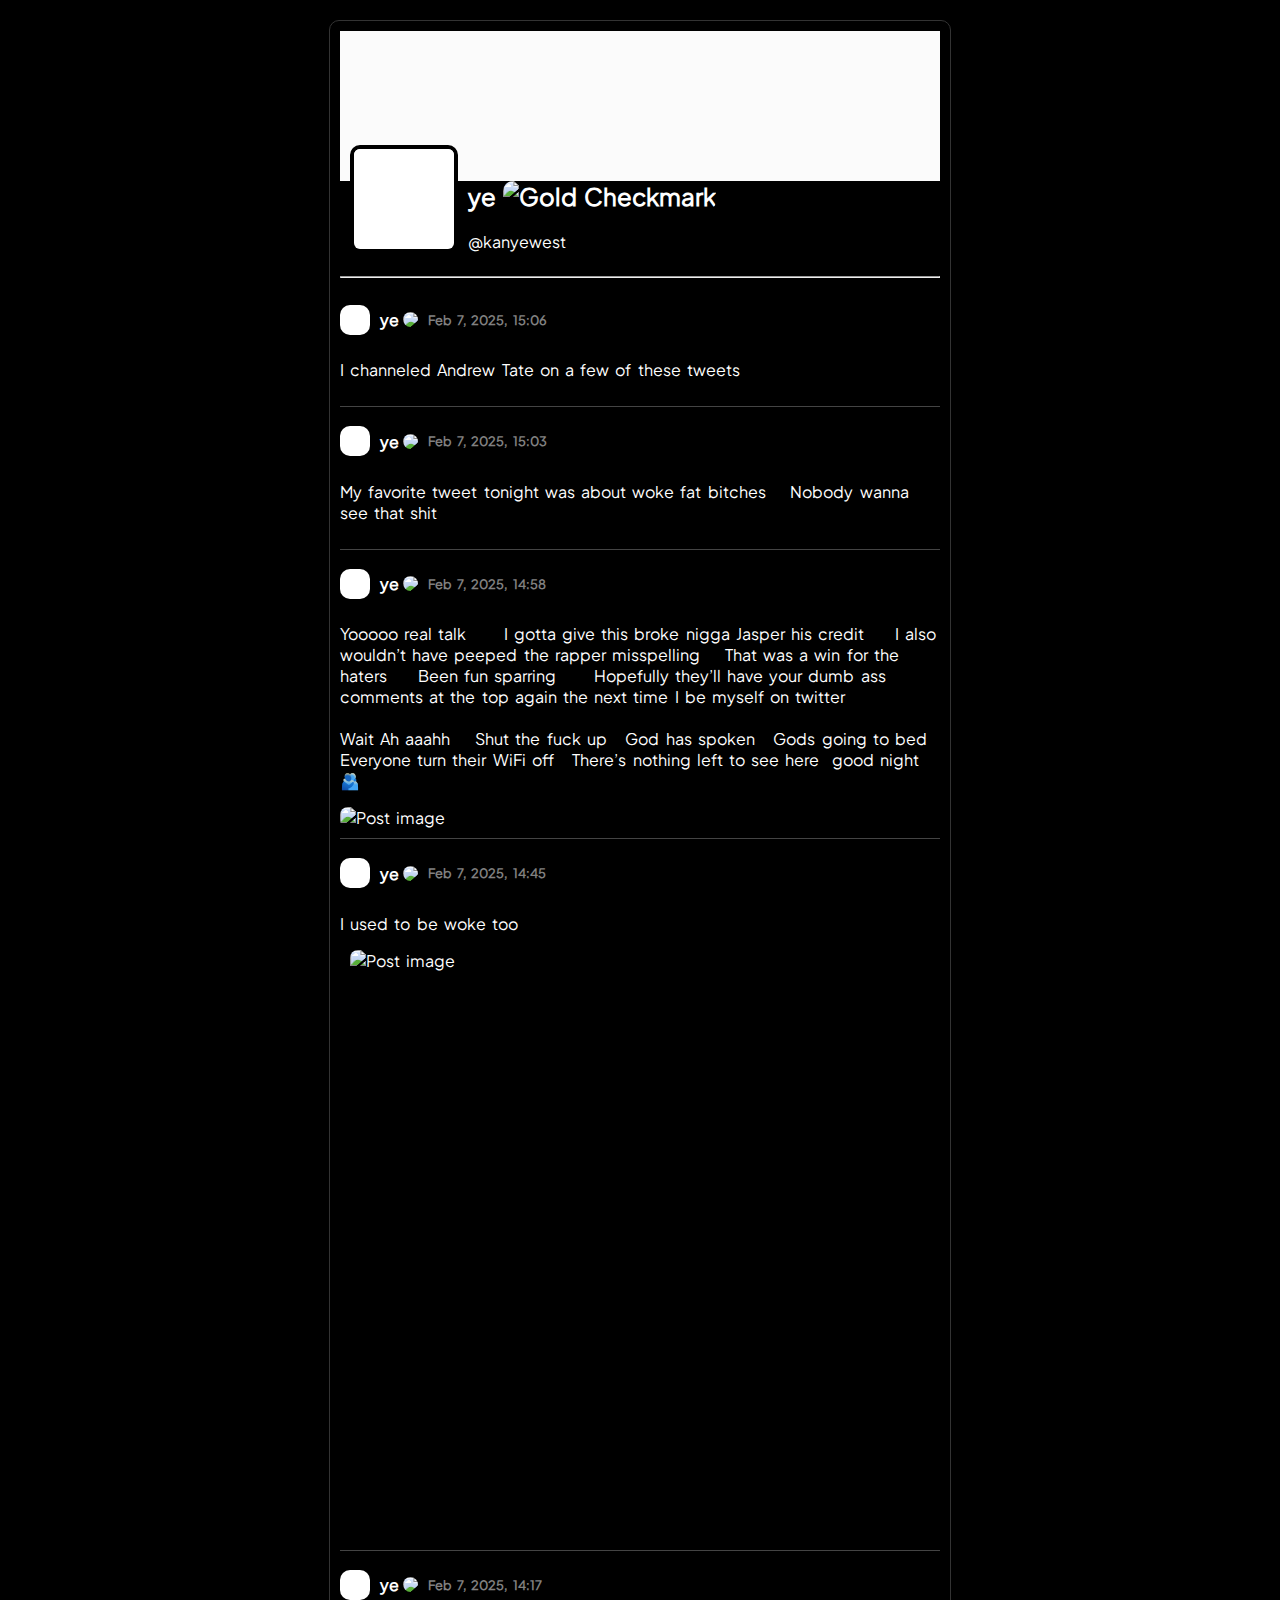
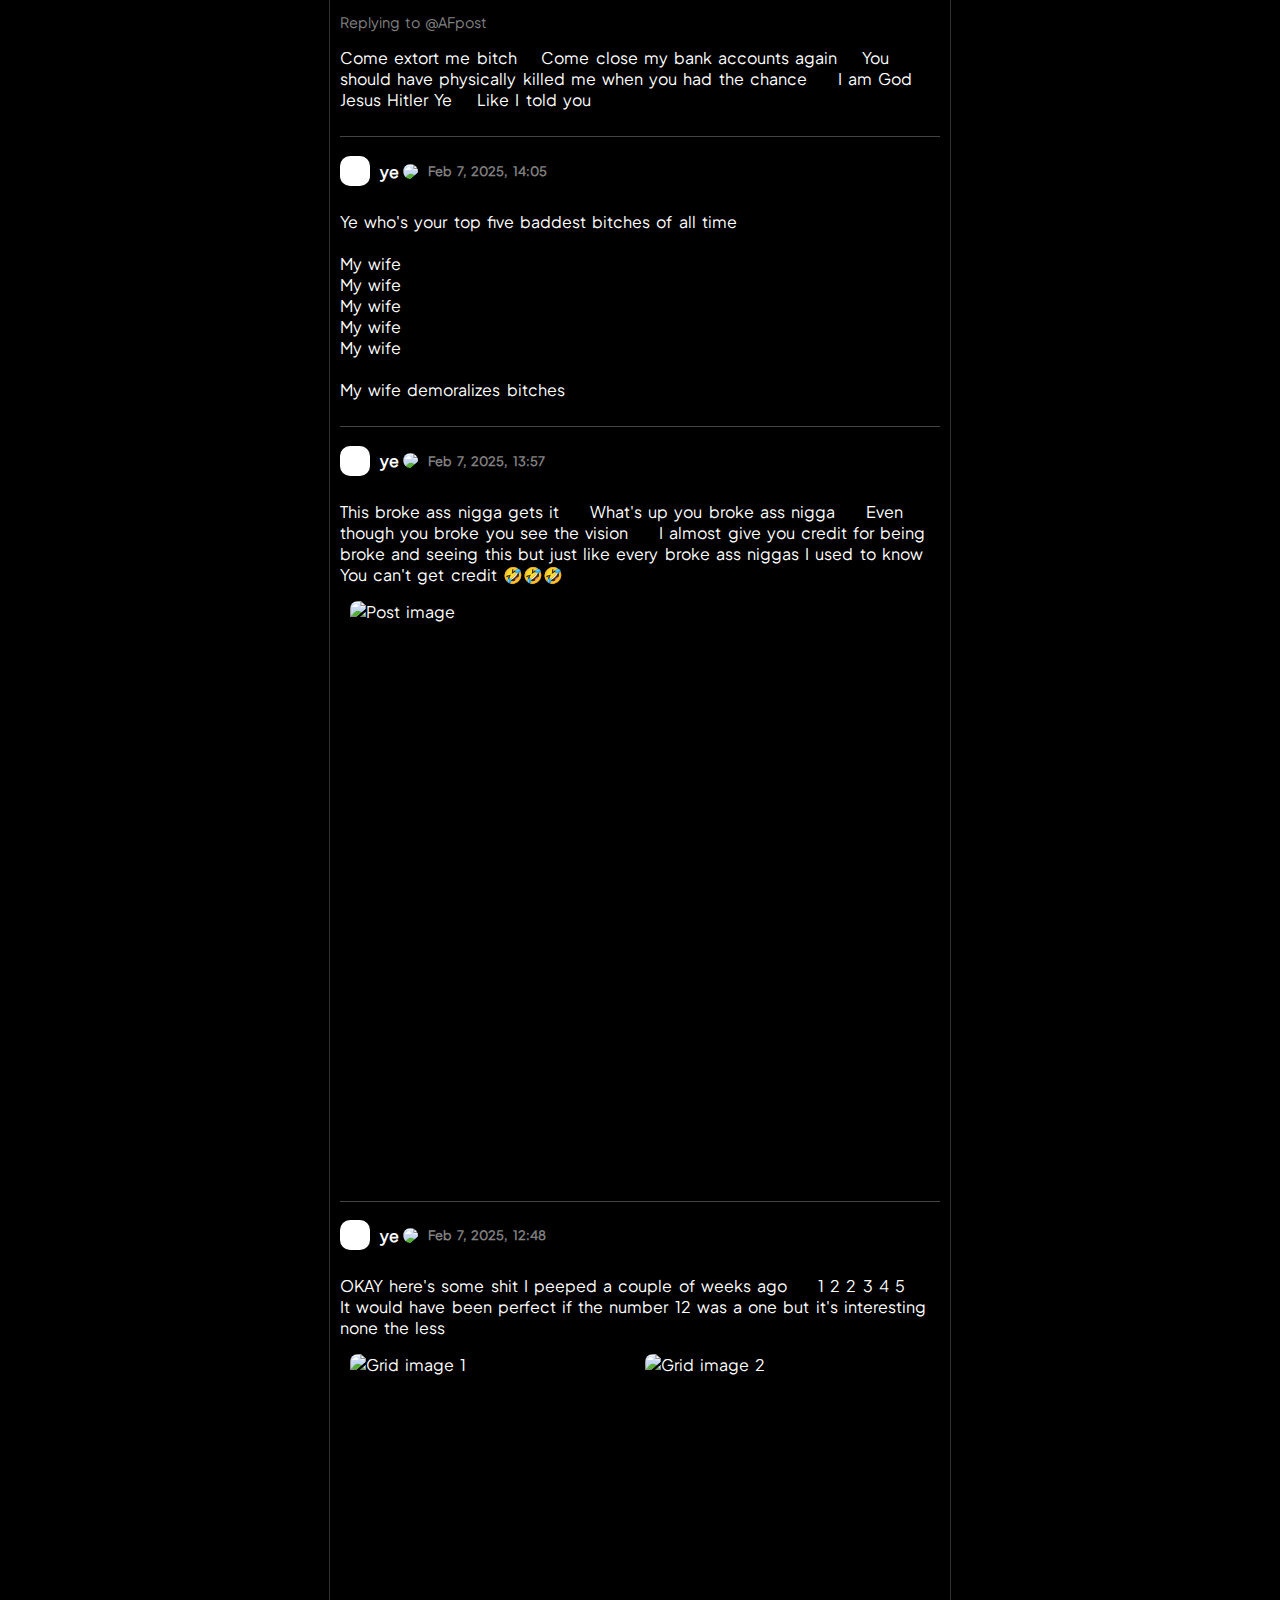
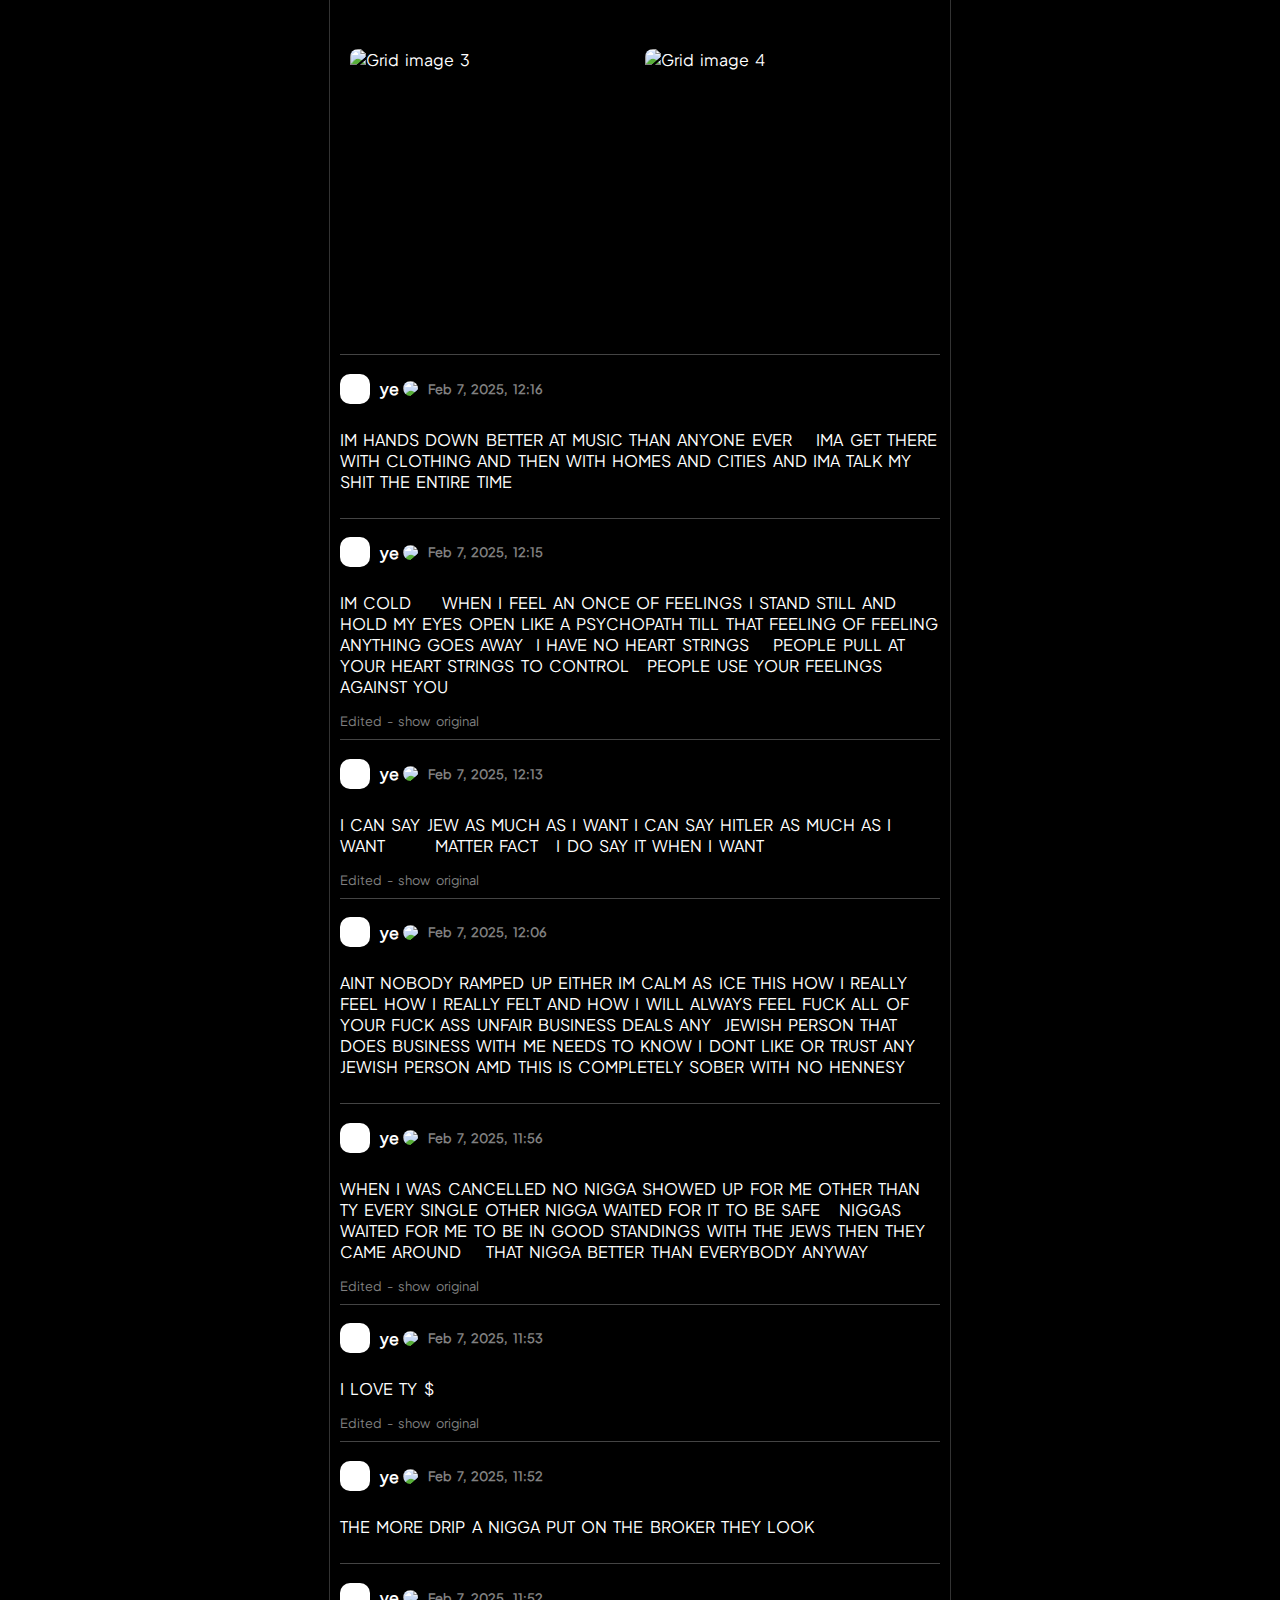
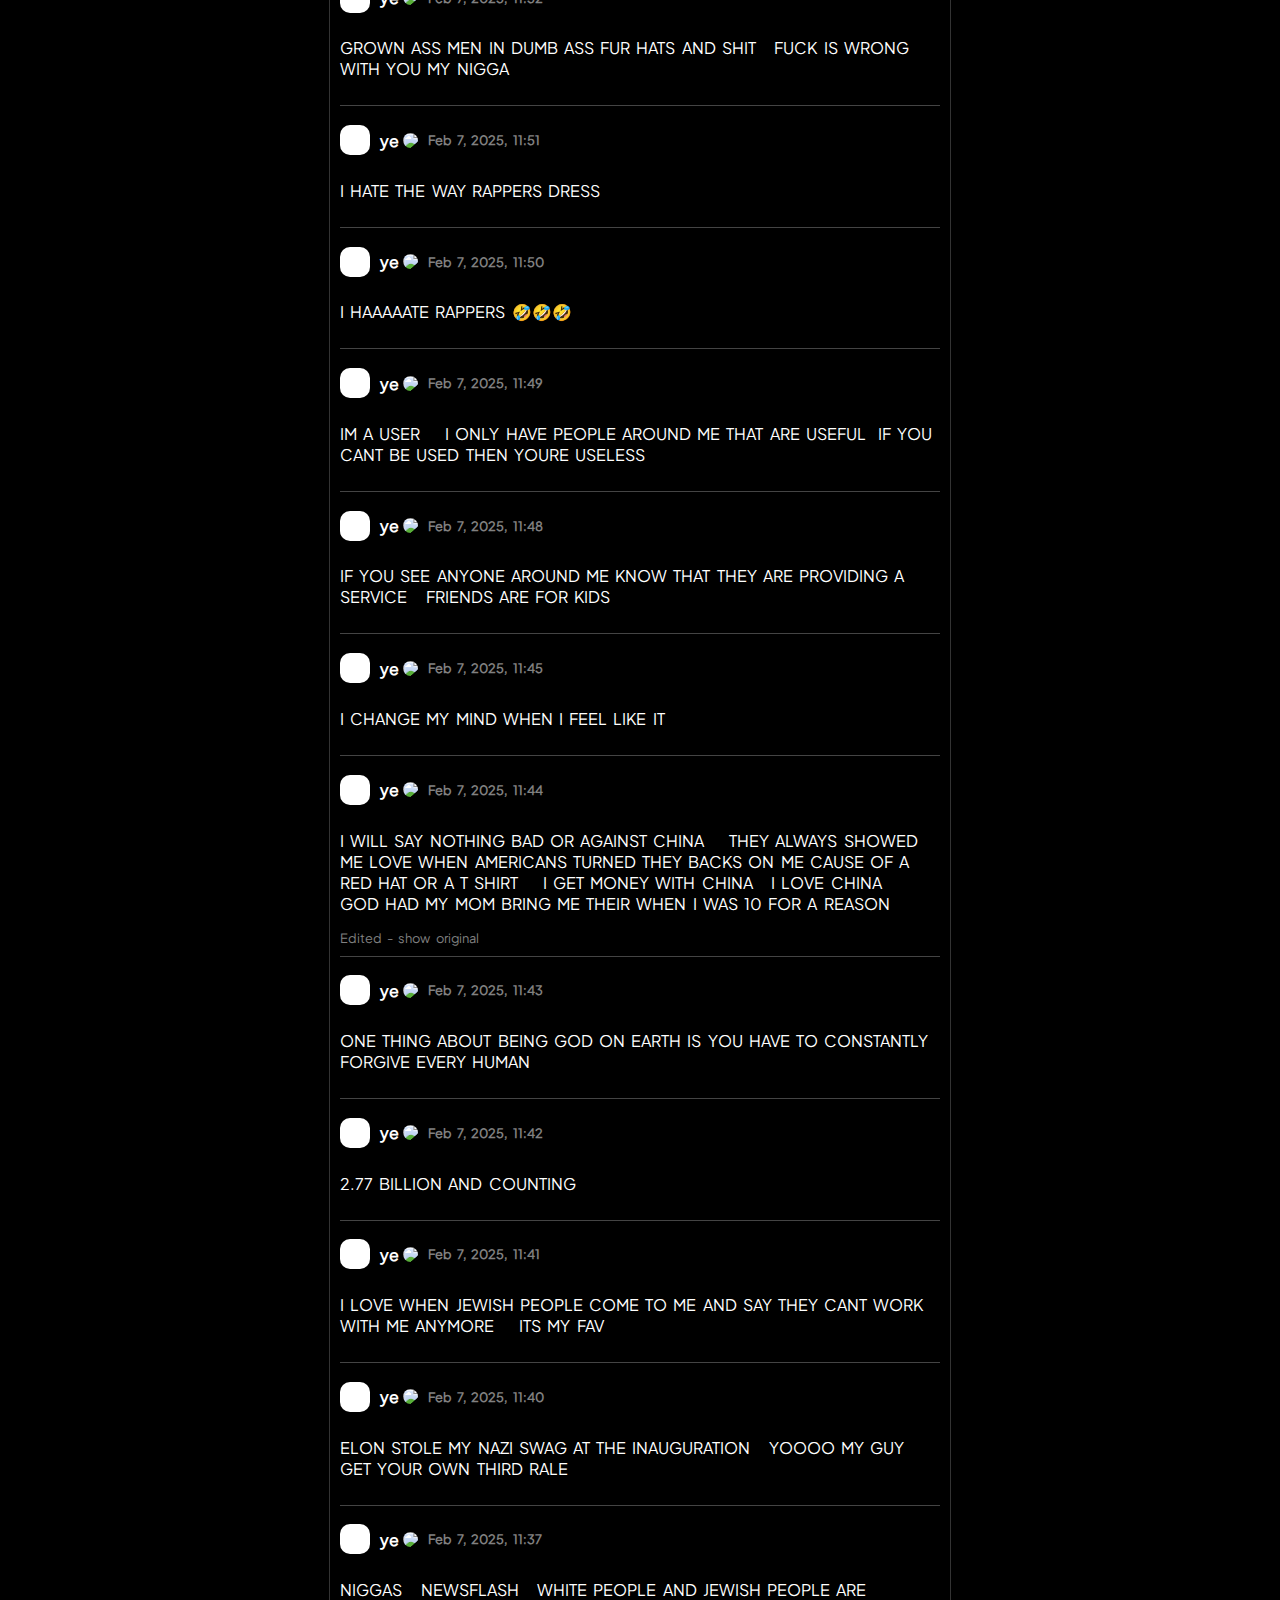
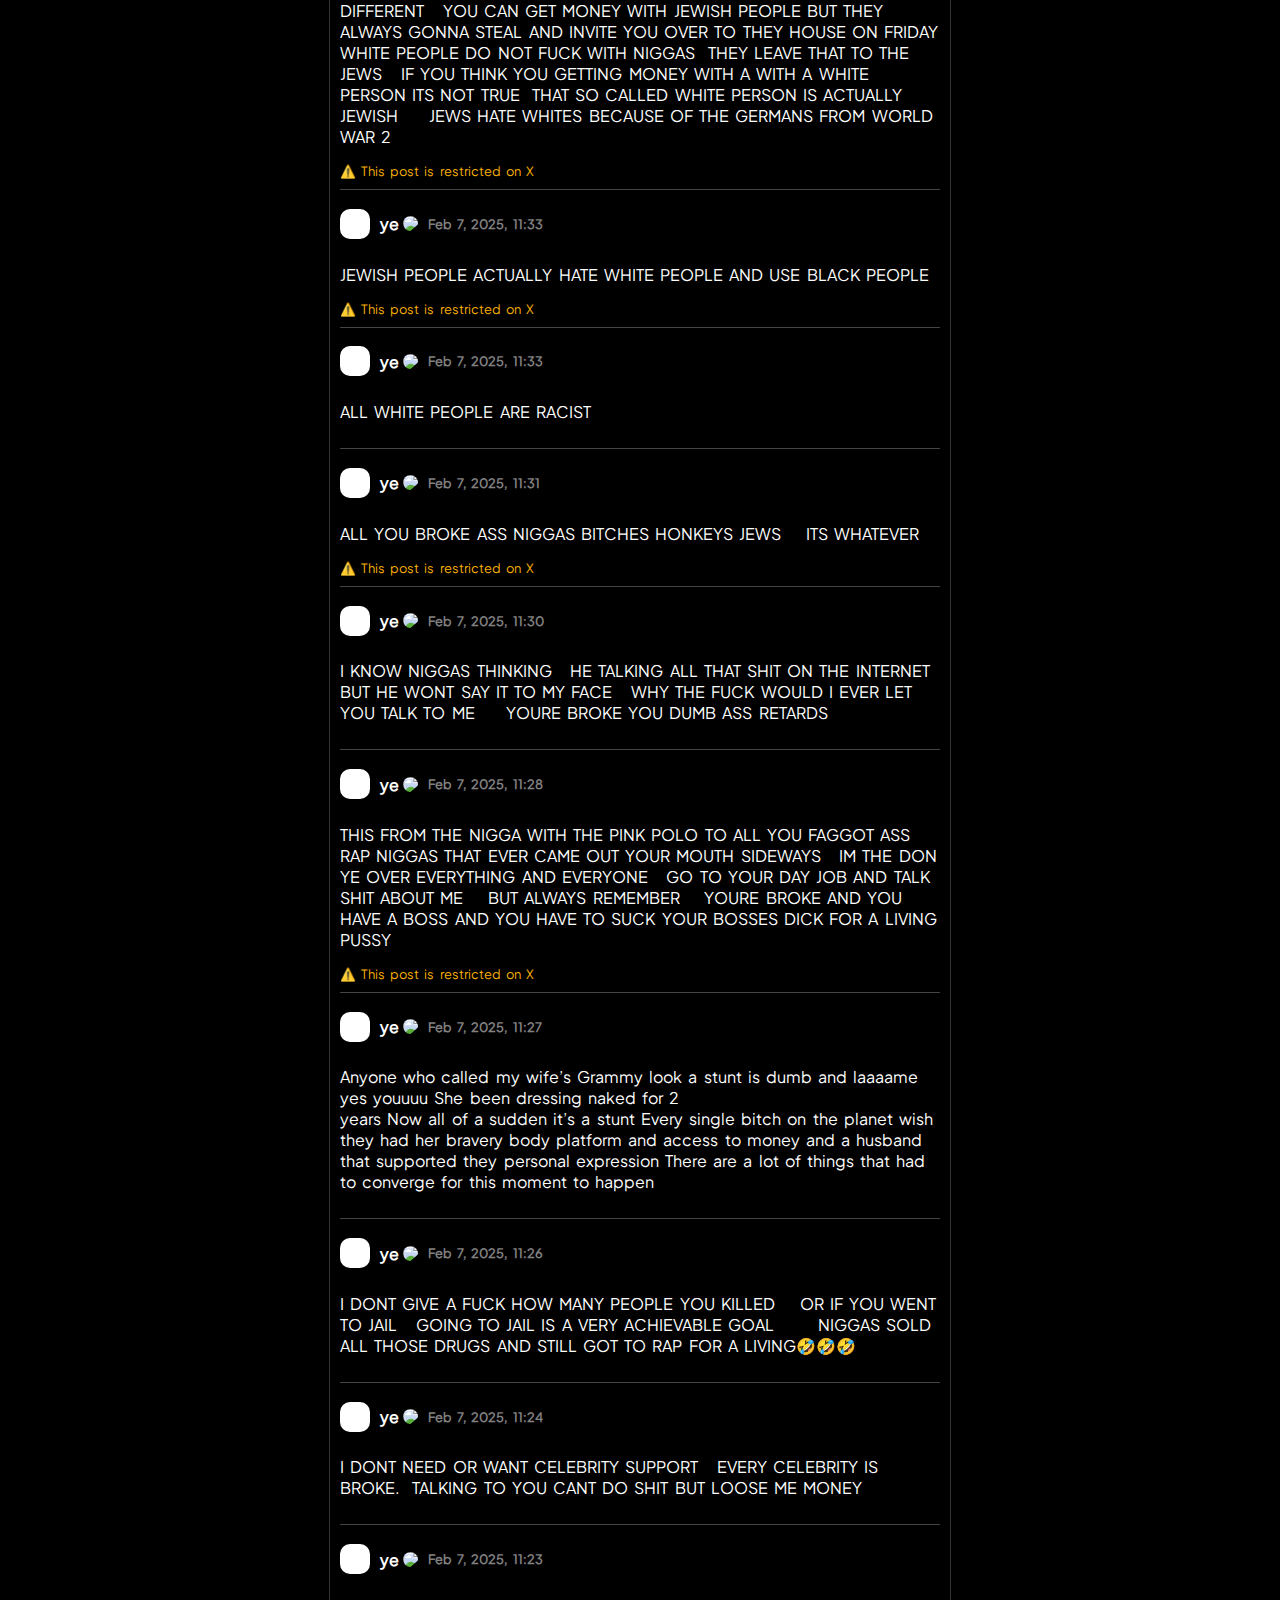
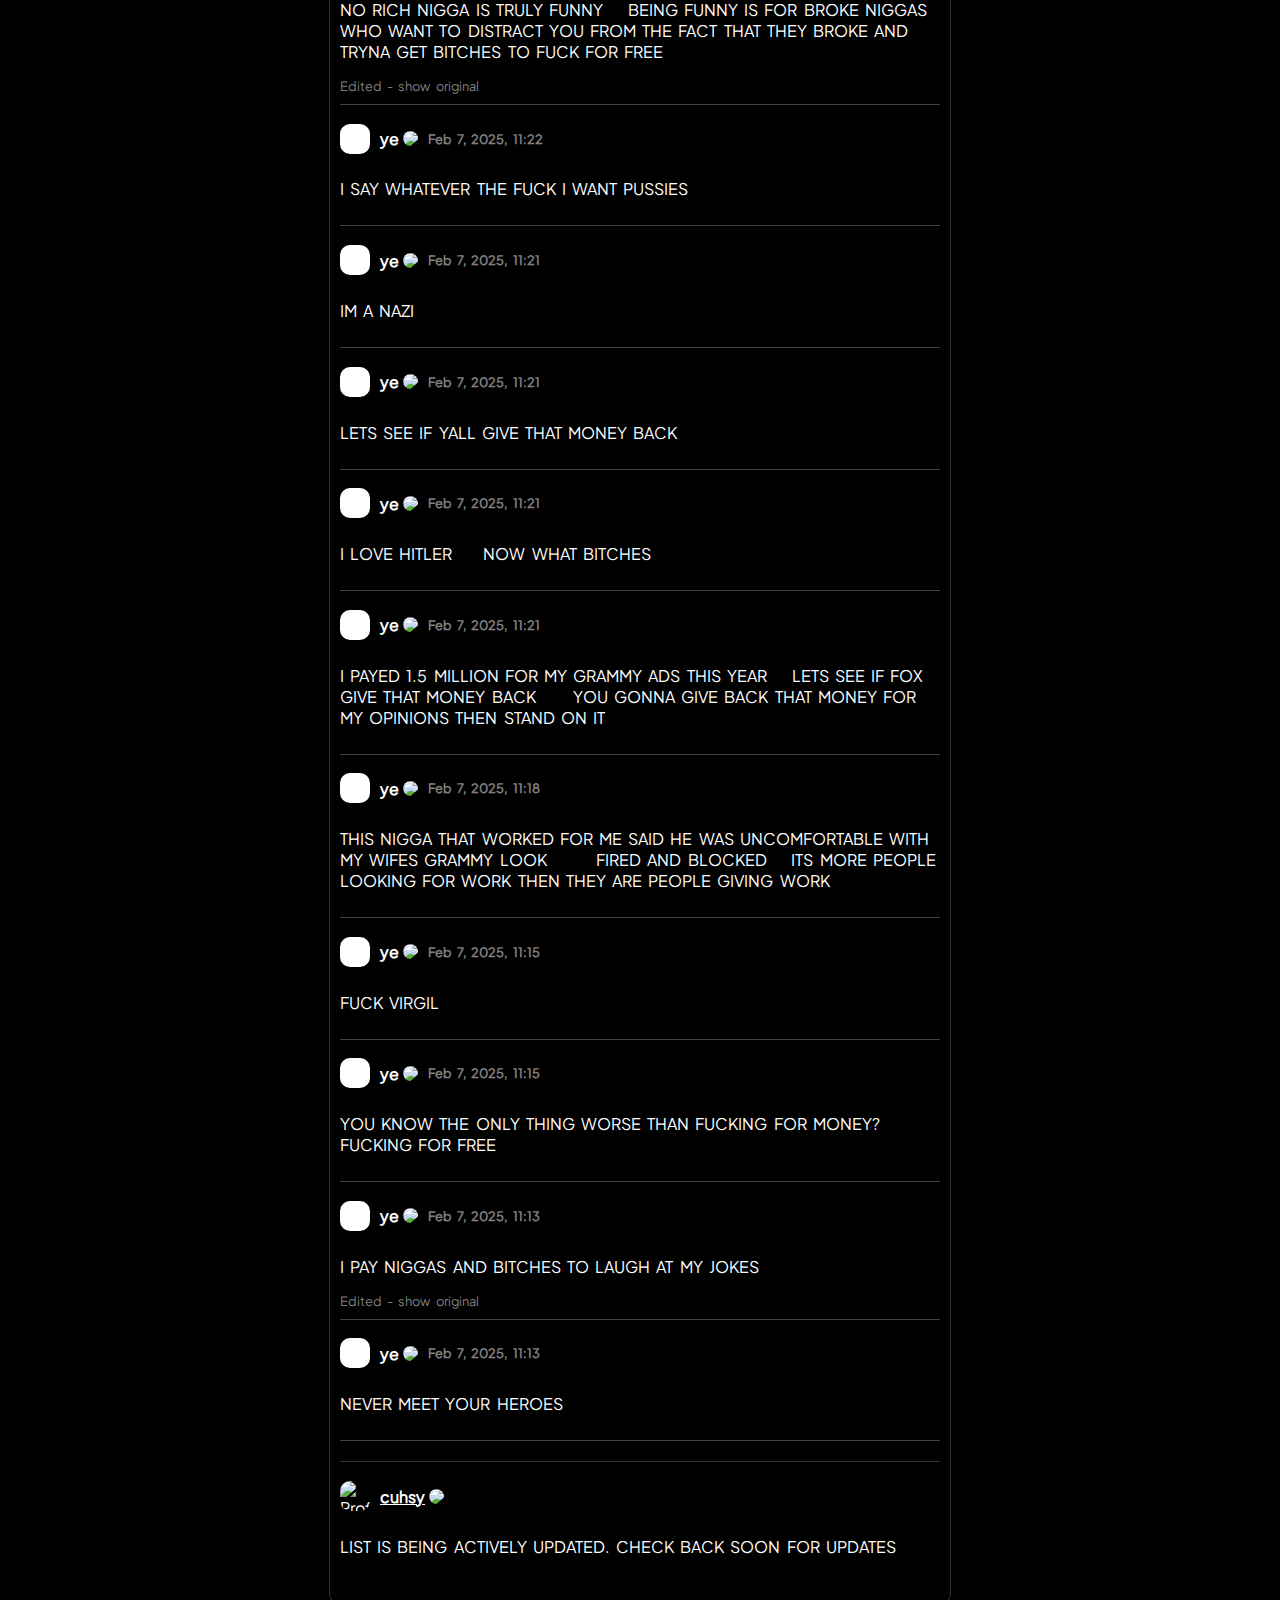
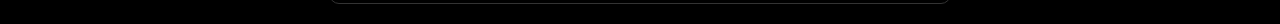
==== commit 66c1e513: "GENESIS PT2" ====
--- a/ye.html
+++ b/ye.html
@@ -43,6 +43,7 @@
             border: 1px solid var(--secondary-color);
             padding: 10px;
             border-radius: var(--border-radius);
+            padding-bottom: 20px; /* Reduce padding since message isn't fixed anymore */
         }
 
         .banner {
@@ -231,6 +232,13 @@
 
         .post-restriction::before {
             content: "⚠️";
+        }
+
+        .pinned-message {
+            background-color: var(--primary-color);
+            border-top: 1px solid var(--secondary-color);
+            padding: 10px 0;
+            margin-top: 20px;
         }
     </style>
 </head>
@@ -731,8 +739,7 @@
                     </div>
                 </div>
                 <p class="post-content">I channeled Andrew Tate on a few of these tweets</p>
-                <div class="icons">
-                </div>
+                <div class="icons"></div>
             </div>
             <div class="post" data-time="2025-02-07T13:53:00+02:00">
                 <div class="profile post-profile">
@@ -893,19 +900,15 @@
                 </div>
                 <p class="post-content">I SAY WHATEVER THE FUCK I WANT PUSSIES</p>
             </div>
-
-            <div class="post" data-time="2000-01-01T13:22:00+02:00">
-                <div class="profile post-profile">
-                    <img src="https://avatars.githubusercontent.com/u/76966291?v=4" alt="Profile Picture" onerror="handleImageError(this)">
-                    <div>
-                        <h2>cuhsy <img class="gold-badge" alt="Gold Checkmark" style="width: 15px; height: 15px;">
-                            <span class="post-date"></span>
-                        </h2>
-                    </div>
-                </div>
-                <p class="post-content">I am actively updating the list. Check back soon for updates.</p>
-            </div>
-
+        </div>
+        <div class="pinned-message">
+            <div class="profile post-profile">
+                <img src="https://avatars.githubusercontent.com/u/76966291?v=4" alt="Profile Picture" onerror="handleImageError(this)">
+                <div>
+                    <h2><a href="https://github.com/cuhsy" target="_blank" rel="noopener noreferrer" style="color: white;">cuhsy</a> <img class="gold-badge" alt="Gold Checkmark" style="width: 15px; height: 15px;"></h2>
+                </div>
+            </div>
+            <p class="post-content">LIST IS BEING ACTIVELY UPDATED. CHECK BACK SOON FOR UPDATES</p>
         </div>
     </div>
     <script>
